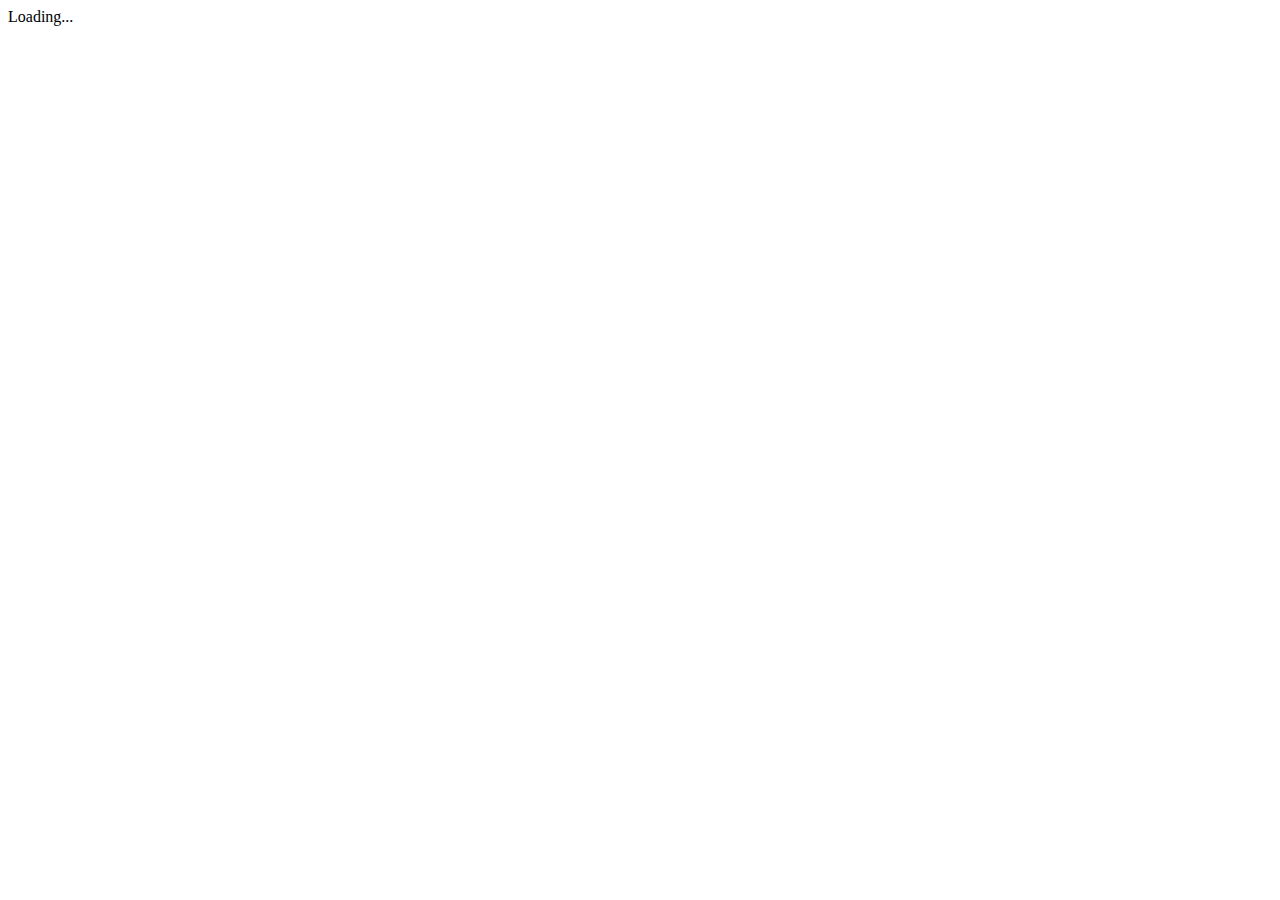
==== docs/index.html @ 664bd315 "Pagina lista en carpeta Docs" ====
<!doctype html>
<html>
<head>
  <meta charset="utf-8">
  <title>Portafolio</title>
  <base href="/">

  <meta name="viewport" content="width=device-width, initial-scale=1">
  <!-- <link rel="icon" type="image/x-icon" href="favicon.ico"> -->
  <link rel="icon" type="image/svg+xml" href="assets/img/urku-ico.svg">
  <link rel="stylesheet" href="assets/css/aurora-pack.min.css">
  <link rel="stylesheet" href="assets/css/aurora-theme-base.min.css">
  <link rel="stylesheet" href="assets/css/urku.css">
<link href="styles.b9f52d8b5e44c4c09bab.bundle.css" rel="stylesheet"/></head>
<body>
  <app-root>Loading...</app-root>
  <script src="assets/js/svg4everybody.min.js"></script>
  <script>svg4everybody();</script>
<script type="text/javascript" src="inline.d35bfb567e2b94864da1.bundle.js"></script><script type="text/javascript" src="polyfills.58a536a283138d607b7f.bundle.js"></script><script type="text/javascript" src="vendor.632aba24a2e353d6e148.bundle.js"></script><script type="text/javascript" src="main.40b433c5ce67b220b431.bundle.js"></script></body>
</html>
---- docs/assets/css/aurora-pack.min.css ----
.ae-container,.ae-container-fluid{margin-right:auto;margin-left:auto}hr,img{border:0}dfn,q,tfoot td{font-style:italic}pre,textarea{overflow:auto}td,textarea{vertical-align:top}.ae-container-fluid:after,.ae-container:after,.au-clearfix:after{clear:both}.au-xs-ta-left,caption,th{text-align:left}.ae-container-fluid:after,.ae-container-fluid:before,.ae-container:after,.ae-container:before{content:" ";display:table}html{box-sizing:border-box}*,:after,:before{box-sizing:inherit}.ae-container{padding-left:.25rem;padding-right:.25rem}@media (min-width:40em){.ae-container{max-width:40rem}}@media (min-width:52em){.ae-container{max-width:48.75rem}}@media (min-width:64em){.ae-container{max-width:62rem}}@media (min-width:75em){.ae-container{max-width:72.25rem}}@media (min-width:40em){.ae-container-fluid{max-width:88.88889em;width:95vw}.ae-container-fluid--inner{max-width:68.88889em;width:82vw}}.ae-container-fluid--full{max-width:100%;padding-left:0;padding-right:0;width:100%}@media (max-width:63.99em){.ae-container-fluid{padding-left:.25rem;padding-right:.25rem}}.ae-grid{display:-webkit-box;display:-webkit-flex;display:-ms-flexbox;display:flex;-webkit-flex-wrap:wrap;-ms-flex-wrap:wrap;flex-wrap:wrap;margin-left:-.25rem;margin-right:-.25rem}.ae-grid--alt{display:-webkit-box;display:-webkit-flex;display:-ms-flexbox;display:flex;-webkit-flex-wrap:wrap;-ms-flex-wrap:wrap;flex-wrap:wrap;margin-left:-.63832%;margin-right:-.63832%}@media (min-width:40em){.ae-grid--alt1{display:-webkit-box;display:-webkit-flex;display:-ms-flexbox;display:flex;-webkit-flex-wrap:wrap;-ms-flex-wrap:wrap;flex-wrap:wrap;margin-left:-7.65989%;margin-right:-7.65989%}.ae-grid--alt2,.ae-grid--alt3{display:-webkit-box;display:-webkit-flex;display:-ms-flexbox;-webkit-flex-wrap:wrap}.ae-grid--alt2{display:flex;-ms-flex-wrap:wrap;flex-wrap:wrap;margin-left:-3.82995%;margin-right:-3.82995%}.ae-grid--alt3{display:flex;-ms-flex-wrap:wrap;flex-wrap:wrap;margin-left:-2.5533%;margin-right:-2.5533%}.ae-grid--alt4,.ae-grid--alt5{display:-webkit-box;display:-webkit-flex;display:-ms-flexbox;-webkit-flex-wrap:wrap}.ae-grid--alt4{display:flex;-ms-flex-wrap:wrap;flex-wrap:wrap;margin-left:-1.91497%;margin-right:-1.91497%}.ae-grid--alt5{display:flex;-ms-flex-wrap:wrap;flex-wrap:wrap;margin-left:-1.53198%;margin-right:-1.53198%}.ae-grid--alt6,.ae-grid--alt7{display:-webkit-box;display:-webkit-flex;display:-ms-flexbox;-webkit-flex-wrap:wrap}.ae-grid--alt6{display:flex;-ms-flex-wrap:wrap;flex-wrap:wrap;margin-left:-1.27665%;margin-right:-1.27665%}.ae-grid--alt7{display:flex;-ms-flex-wrap:wrap;flex-wrap:wrap;margin-left:-1.09427%;margin-right:-1.09427%}.ae-grid--alt8,.ae-grid--alt9{display:-webkit-box;display:-webkit-flex;display:-ms-flexbox;-webkit-flex-wrap:wrap}.ae-grid--alt8{display:flex;-ms-flex-wrap:wrap;flex-wrap:wrap;margin-left:-.95749%;margin-right:-.95749%}.ae-grid--alt9{display:flex;-ms-flex-wrap:wrap;flex-wrap:wrap;margin-left:-.8511%;margin-right:-.8511%}.ae-grid--alt10{display:-webkit-box;display:-webkit-flex;display:-ms-flexbox;display:flex;-webkit-flex-wrap:wrap;-ms-flex-wrap:wrap;flex-wrap:wrap;margin-left:-.76599%;margin-right:-.76599%}}.ae-grid__item--alt{-webkit-box-flex:0;-webkit-flex:0 0 100%;-ms-flex:0 0 100%;flex:0 0 100%;min-height:1px;padding-left:.63832%;padding-right:.63832%;position:relative}@media (min-width:40em){.ae-grid__item--alt1{-webkit-box-flex:0;-webkit-flex:0 0 100%;-ms-flex:0 0 100%;flex:0 0 100%;min-height:1px;padding-left:7.65989%;padding-right:7.65989%;position:relative}.ae-grid__item--alt2{-webkit-box-flex:0;-webkit-flex:0 0 100%;-ms-flex:0 0 100%;flex:0 0 100%;min-height:1px;padding-left:3.82995%;padding-right:3.82995%;position:relative}.ae-grid__item--alt3{-webkit-box-flex:0;-webkit-flex:0 0 100%;-ms-flex:0 0 100%;flex:0 0 100%;min-height:1px;padding-left:2.5533%;padding-right:2.5533%;position:relative}.ae-grid__item--alt4,.ae-grid__item--alt5{-webkit-box-flex:0;min-height:1px;position:relative}.ae-grid__item--alt4{-webkit-flex:0 0 100%;-ms-flex:0 0 100%;flex:0 0 100%;padding-left:1.91497%;padding-right:1.91497%}.ae-grid__item--alt5{-webkit-flex:0 0 100%;-ms-flex:0 0 100%;flex:0 0 100%;padding-left:1.53198%;padding-right:1.53198%}.ae-grid__item--alt6{-webkit-box-flex:0;-webkit-flex:0 0 100%;-ms-flex:0 0 100%;flex:0 0 100%;min-height:1px;padding-left:1.27665%;padding-right:1.27665%;position:relative}.ae-grid__item--alt7{-webkit-box-flex:0;-webkit-flex:0 0 100%;-ms-flex:0 0 100%;flex:0 0 100%;min-height:1px;padding-left:1.09427%;padding-right:1.09427%;position:relative}.ae-grid__item--alt8,.ae-grid__item--alt9{-webkit-box-flex:0;min-height:1px;position:relative}.ae-grid__item--alt8{-webkit-flex:0 0 100%;-ms-flex:0 0 100%;flex:0 0 100%;padding-left:.95749%;padding-right:.95749%}.ae-grid__item--alt9{-webkit-flex:0 0 100%;-ms-flex:0 0 100%;flex:0 0 100%;padding-left:.8511%;padding-right:.8511%}.ae-grid__item--alt10{-webkit-box-flex:0;-webkit-flex:0 0 100%;-ms-flex:0 0 100%;flex:0 0 100%;min-height:1px;padding-left:.76599%;padding-right:.76599%;position:relative}}.ae-grid__item{-webkit-box-flex:0;-webkit-flex:0 0 100%;-ms-flex:0 0 100%;flex:0 0 100%;min-height:1px;padding-left:.25rem;padding-right:.25rem;position:relative;max-width:100%}.ae-grid--collapse>.ae-grid__item,.ae-grid--deepcollapse .ae-grid__item,.ae-grid__item--collapse{padding-left:0;padding-right:0}.item-xs--auto{-webkit-box-flex:1;-webkit-flex:1;-ms-flex:1;flex:1}.item-xs-1{-webkit-box-flex:0;-webkit-flex:0 0 8.33333%;-ms-flex:0 0 8.33333%;flex:0 0 8.33333%;max-width:8.33333%}.item-xs-2{-webkit-box-flex:0;-webkit-flex:0 0 16.66667%;-ms-flex:0 0 16.66667%;flex:0 0 16.66667%;max-width:16.66667%}.item-xs-3{-webkit-box-flex:0;-webkit-flex:0 0 25%;-ms-flex:0 0 25%;flex:0 0 25%;max-width:25%}.item-xs-4{-webkit-box-flex:0;-webkit-flex:0 0 33.33333%;-ms-flex:0 0 33.33333%;flex:0 0 33.33333%;max-width:33.33333%}.item-xs-5{-webkit-box-flex:0;-webkit-flex:0 0 41.66667%;-ms-flex:0 0 41.66667%;flex:0 0 41.66667%;max-width:41.66667%}.item-xs-6{-webkit-box-flex:0;-webkit-flex:0 0 50%;-ms-flex:0 0 50%;flex:0 0 50%;max-width:50%}.item-xs-7{-webkit-box-flex:0;-webkit-flex:0 0 58.33333%;-ms-flex:0 0 58.33333%;flex:0 0 58.33333%;max-width:58.33333%}.item-xs-8{-webkit-box-flex:0;-webkit-flex:0 0 66.66667%;-ms-flex:0 0 66.66667%;flex:0 0 66.66667%;max-width:66.66667%}.item-xs-9{-webkit-box-flex:0;-webkit-flex:0 0 75%;-ms-flex:0 0 75%;flex:0 0 75%;max-width:75%}.item-xs-10{-webkit-box-flex:0;-webkit-flex:0 0 83.33333%;-ms-flex:0 0 83.33333%;flex:0 0 83.33333%;max-width:83.33333%}.item-xs-11{-webkit-box-flex:0;-webkit-flex:0 0 91.66667%;-ms-flex:0 0 91.66667%;flex:0 0 91.66667%;max-width:91.66667%}.item-xs-12{-webkit-box-flex:0;-webkit-flex:0 0 100%;-ms-flex:0 0 100%;flex:0 0 100%;max-width:100%}.item-xs--pull-0{left:auto;right:auto}.item-xs--pull-1{left:auto;right:8.33333%}.item-xs--pull-2{left:auto;right:16.66667%}.item-xs--pull-3{left:auto;right:25%}.item-xs--pull-4{left:auto;right:33.33333%}.item-xs--pull-5{left:auto;right:41.66667%}.item-xs--pull-6{left:auto;right:50%}.item-xs--pull-7{left:auto;right:58.33333%}.item-xs--pull-8{left:auto;right:66.66667%}.item-xs--pull-9{left:auto;right:75%}.item-xs--pull-10{left:auto;right:83.33333%}.item-xs--pull-11{left:auto;right:91.66667%}.item-xs--pull-12{left:auto;right:100%}.item-xs--push-0{left:auto;right:auto}.item-xs--push-1{left:8.33333%;right:auto}.item-xs--push-2{left:16.66667%;right:auto}.item-xs--push-3{left:25%;right:auto}.item-xs--push-4{left:33.33333%;right:auto}.item-xs--push-5{left:41.66667%;right:auto}.item-xs--push-6{left:50%;right:auto}.item-xs--push-7{left:58.33333%;right:auto}.item-xs--push-8{left:66.66667%;right:auto}.item-xs--push-9{left:75%;right:auto}.item-xs--push-10{left:83.33333%;right:auto}.item-xs--push-11{left:91.66667%;right:auto}.item-xs--push-12{left:100%;right:auto}.item-xs--offset-0{margin-left:0}.item-xs--offset-1{margin-left:8.33333%}.item-xs--offset-2{margin-left:16.66667%}.item-xs--offset-3{margin-left:25%}.item-xs--offset-4{margin-left:33.33333%}.item-xs--offset-5{margin-left:41.66667%}.item-xs--offset-6{margin-left:50%}.item-xs--offset-7{margin-left:58.33333%}.item-xs--offset-8{margin-left:66.66667%}.item-xs--offset-9{margin-left:75%}.item-xs--offset-10{margin-left:83.33333%}.item-xs--offset-11{margin-left:91.66667%}.item-xs--offset-12{margin-left:100%}.item-xs--top{-webkit-align-self:flex-start;-ms-flex-item-align:start;align-self:flex-start}.item-xs--center{-webkit-align-self:center;-ms-flex-item-align:center;align-self:center}.item-xs--bottom{-webkit-align-self:flex-end;-ms-flex-item-align:end;align-self:flex-end}.items-xs--top{-webkit-box-align:start;-webkit-align-items:flex-start;-ms-flex-align:start;align-items:flex-start}.items-xs--center{-webkit-box-align:center;-webkit-align-items:center;-ms-flex-align:center;align-items:center}.items-xs--bottom{-webkit-box-align:end;-webkit-align-items:flex-end;-ms-flex-align:end;align-items:flex-end}.item-xs--start{-webkit-box-ordinal-group:0;-webkit-order:-1;-ms-flex-order:-1;order:-1}.item-xs--end{-webkit-box-ordinal-group:14;-webkit-order:13;-ms-flex-order:13;order:13}.item-xs--order-1{-webkit-box-ordinal-group:2;-webkit-order:1;-ms-flex-order:1;order:1}.item-xs--order-2{-webkit-box-ordinal-group:3;-webkit-order:2;-ms-flex-order:2;order:2}.item-xs--order-3{-webkit-box-ordinal-group:4;-webkit-order:3;-ms-flex-order:3;order:3}.item-xs--order-4{-webkit-box-ordinal-group:5;-webkit-order:4;-ms-flex-order:4;order:4}.item-xs--order-5{-webkit-box-ordinal-group:6;-webkit-order:5;-ms-flex-order:5;order:5}.item-xs--order-6{-webkit-box-ordinal-group:7;-webkit-order:6;-ms-flex-order:6;order:6}.item-xs--order-7{-webkit-box-ordinal-group:8;-webkit-order:7;-ms-flex-order:7;order:7}.item-xs--order-8{-webkit-box-ordinal-group:9;-webkit-order:8;-ms-flex-order:8;order:8}.item-xs--order-9{-webkit-box-ordinal-group:10;-webkit-order:9;-ms-flex-order:9;order:9}.item-xs--order-10{-webkit-box-ordinal-group:11;-webkit-order:10;-ms-flex-order:10;order:10}.item-xs--order-11{-webkit-box-ordinal-group:12;-webkit-order:11;-ms-flex-order:11;order:11}.item-xs--order-12{-webkit-box-ordinal-group:13;-webkit-order:12;-ms-flex-order:12;order:12}@media (min-width:40em){.item-sm--auto{-webkit-box-flex:1;-webkit-flex:1;-ms-flex:1;flex:1}.item-sm-1{-webkit-box-flex:0;-webkit-flex:0 0 8.33333%;-ms-flex:0 0 8.33333%;flex:0 0 8.33333%;max-width:8.33333%}.item-sm-2{-webkit-box-flex:0;-webkit-flex:0 0 16.66667%;-ms-flex:0 0 16.66667%;flex:0 0 16.66667%;max-width:16.66667%}.item-sm-3{-webkit-box-flex:0;-webkit-flex:0 0 25%;-ms-flex:0 0 25%;flex:0 0 25%;max-width:25%}.item-sm-4{-webkit-box-flex:0;-webkit-flex:0 0 33.33333%;-ms-flex:0 0 33.33333%;flex:0 0 33.33333%;max-width:33.33333%}.item-sm-5{-webkit-box-flex:0;-webkit-flex:0 0 41.66667%;-ms-flex:0 0 41.66667%;flex:0 0 41.66667%;max-width:41.66667%}.item-sm-6{-webkit-box-flex:0;-webkit-flex:0 0 50%;-ms-flex:0 0 50%;flex:0 0 50%;max-width:50%}.item-sm-7{-webkit-box-flex:0;-webkit-flex:0 0 58.33333%;-ms-flex:0 0 58.33333%;flex:0 0 58.33333%;max-width:58.33333%}.item-sm-8{-webkit-box-flex:0;-webkit-flex:0 0 66.66667%;-ms-flex:0 0 66.66667%;flex:0 0 66.66667%;max-width:66.66667%}.item-sm-9{-webkit-box-flex:0;-webkit-flex:0 0 75%;-ms-flex:0 0 75%;flex:0 0 75%;max-width:75%}.item-sm-10{-webkit-box-flex:0;-webkit-flex:0 0 83.33333%;-ms-flex:0 0 83.33333%;flex:0 0 83.33333%;max-width:83.33333%}.item-sm-11{-webkit-box-flex:0;-webkit-flex:0 0 91.66667%;-ms-flex:0 0 91.66667%;flex:0 0 91.66667%;max-width:91.66667%}.item-sm-12{-webkit-box-flex:0;-webkit-flex:0 0 100%;-ms-flex:0 0 100%;flex:0 0 100%;max-width:100%}.item-sm--pull-0{left:auto;right:auto}.item-sm--pull-1{left:auto;right:8.33333%}.item-sm--pull-2{left:auto;right:16.66667%}.item-sm--pull-3{left:auto;right:25%}.item-sm--pull-4{left:auto;right:33.33333%}.item-sm--pull-5{left:auto;right:41.66667%}.item-sm--pull-6{left:auto;right:50%}.item-sm--pull-7{left:auto;right:58.33333%}.item-sm--pull-8{left:auto;right:66.66667%}.item-sm--pull-9{left:auto;right:75%}.item-sm--pull-10{left:auto;right:83.33333%}.item-sm--pull-11{left:auto;right:91.66667%}.item-sm--pull-12{left:auto;right:100%}.item-sm--push-0{left:auto;right:auto}.item-sm--push-1{left:8.33333%;right:auto}.item-sm--push-2{left:16.66667%;right:auto}.item-sm--push-3{left:25%;right:auto}.item-sm--push-4{left:33.33333%;right:auto}.item-sm--push-5{left:41.66667%;right:auto}.item-sm--push-6{left:50%;right:auto}.item-sm--push-7{left:58.33333%;right:auto}.item-sm--push-8{left:66.66667%;right:auto}.item-sm--push-9{left:75%;right:auto}.item-sm--push-10{left:83.33333%;right:auto}.item-sm--push-11{left:91.66667%;right:auto}.item-sm--push-12{left:100%;right:auto}.item-sm--offset-0{margin-left:0}.item-sm--offset-1{margin-left:8.33333%}.item-sm--offset-2{margin-left:16.66667%}.item-sm--offset-3{margin-left:25%}.item-sm--offset-4{margin-left:33.33333%}.item-sm--offset-5{margin-left:41.66667%}.item-sm--offset-6{margin-left:50%}.item-sm--offset-7{margin-left:58.33333%}.item-sm--offset-8{margin-left:66.66667%}.item-sm--offset-9{margin-left:75%}.item-sm--offset-10{margin-left:83.33333%}.item-sm--offset-11{margin-left:91.66667%}.item-sm--offset-12{margin-left:100%}.item-sm--top{-webkit-align-self:flex-start;-ms-flex-item-align:start;align-self:flex-start}.item-sm--center{-webkit-align-self:center;-ms-flex-item-align:center;align-self:center}.item-sm--bottom{-webkit-align-self:flex-end;-ms-flex-item-align:end;align-self:flex-end}.items-sm--top{-webkit-box-align:start;-webkit-align-items:flex-start;-ms-flex-align:start;align-items:flex-start}.items-sm--center{-webkit-box-align:center;-webkit-align-items:center;-ms-flex-align:center;align-items:center}.items-sm--bottom{-webkit-box-align:end;-webkit-align-items:flex-end;-ms-flex-align:end;align-items:flex-end}.item-sm--start{-webkit-box-ordinal-group:0;-webkit-order:-1;-ms-flex-order:-1;order:-1}.item-sm--end{-webkit-box-ordinal-group:14;-webkit-order:13;-ms-flex-order:13;order:13}.item-sm--order-1{-webkit-box-ordinal-group:2;-webkit-order:1;-ms-flex-order:1;order:1}.item-sm--order-2{-webkit-box-ordinal-group:3;-webkit-order:2;-ms-flex-order:2;order:2}.item-sm--order-3{-webkit-box-ordinal-group:4;-webkit-order:3;-ms-flex-order:3;order:3}.item-sm--order-4{-webkit-box-ordinal-group:5;-webkit-order:4;-ms-flex-order:4;order:4}.item-sm--order-5{-webkit-box-ordinal-group:6;-webkit-order:5;-ms-flex-order:5;order:5}.item-sm--order-6{-webkit-box-ordinal-group:7;-webkit-order:6;-ms-flex-order:6;order:6}.item-sm--order-7{-webkit-box-ordinal-group:8;-webkit-order:7;-ms-flex-order:7;order:7}.item-sm--order-8{-webkit-box-ordinal-group:9;-webkit-order:8;-ms-flex-order:8;order:8}.item-sm--order-9{-webkit-box-ordinal-group:10;-webkit-order:9;-ms-flex-order:9;order:9}.item-sm--order-10{-webkit-box-ordinal-group:11;-webkit-order:10;-ms-flex-order:10;order:10}.item-sm--order-11{-webkit-box-ordinal-group:12;-webkit-order:11;-ms-flex-order:11;order:11}.item-sm--order-12{-webkit-box-ordinal-group:13;-webkit-order:12;-ms-flex-order:12;order:12}}@media (min-width:52em){.item-md--auto{-webkit-box-flex:1;-webkit-flex:1;-ms-flex:1;flex:1}.item-md-1{-webkit-box-flex:0;-webkit-flex:0 0 8.33333%;-ms-flex:0 0 8.33333%;flex:0 0 8.33333%;max-width:8.33333%}.item-md-2{-webkit-box-flex:0;-webkit-flex:0 0 16.66667%;-ms-flex:0 0 16.66667%;flex:0 0 16.66667%;max-width:16.66667%}.item-md-3{-webkit-box-flex:0;-webkit-flex:0 0 25%;-ms-flex:0 0 25%;flex:0 0 25%;max-width:25%}.item-md-4{-webkit-box-flex:0;-webkit-flex:0 0 33.33333%;-ms-flex:0 0 33.33333%;flex:0 0 33.33333%;max-width:33.33333%}.item-md-5{-webkit-box-flex:0;-webkit-flex:0 0 41.66667%;-ms-flex:0 0 41.66667%;flex:0 0 41.66667%;max-width:41.66667%}.item-md-6{-webkit-box-flex:0;-webkit-flex:0 0 50%;-ms-flex:0 0 50%;flex:0 0 50%;max-width:50%}.item-md-7{-webkit-box-flex:0;-webkit-flex:0 0 58.33333%;-ms-flex:0 0 58.33333%;flex:0 0 58.33333%;max-width:58.33333%}.item-md-8{-webkit-box-flex:0;-webkit-flex:0 0 66.66667%;-ms-flex:0 0 66.66667%;flex:0 0 66.66667%;max-width:66.66667%}.item-md-9{-webkit-box-flex:0;-webkit-flex:0 0 75%;-ms-flex:0 0 75%;flex:0 0 75%;max-width:75%}.item-md-10{-webkit-box-flex:0;-webkit-flex:0 0 83.33333%;-ms-flex:0 0 83.33333%;flex:0 0 83.33333%;max-width:83.33333%}.item-md-11{-webkit-box-flex:0;-webkit-flex:0 0 91.66667%;-ms-flex:0 0 91.66667%;flex:0 0 91.66667%;max-width:91.66667%}.item-md-12{-webkit-box-flex:0;-webkit-flex:0 0 100%;-ms-flex:0 0 100%;flex:0 0 100%;max-width:100%}.item-md--pull-0{left:auto;right:auto}.item-md--pull-1{left:auto;right:8.33333%}.item-md--pull-2{left:auto;right:16.66667%}.item-md--pull-3{left:auto;right:25%}.item-md--pull-4{left:auto;right:33.33333%}.item-md--pull-5{left:auto;right:41.66667%}.item-md--pull-6{left:auto;right:50%}.item-md--pull-7{left:auto;right:58.33333%}.item-md--pull-8{left:auto;right:66.66667%}.item-md--pull-9{left:auto;right:75%}.item-md--pull-10{left:auto;right:83.33333%}.item-md--pull-11{left:auto;right:91.66667%}.item-md--pull-12{left:auto;right:100%}.item-md--push-0{left:auto;right:auto}.item-md--push-1{left:8.33333%;right:auto}.item-md--push-2{left:16.66667%;right:auto}.item-md--push-3{left:25%;right:auto}.item-md--push-4{left:33.33333%;right:auto}.item-md--push-5{left:41.66667%;right:auto}.item-md--push-6{left:50%;right:auto}.item-md--push-7{left:58.33333%;right:auto}.item-md--push-8{left:66.66667%;right:auto}.item-md--push-9{left:75%;right:auto}.item-md--push-10{left:83.33333%;right:auto}.item-md--push-11{left:91.66667%;right:auto}.item-md--push-12{left:100%;right:auto}.item-md--offset-0{margin-left:0}.item-md--offset-1{margin-left:8.33333%}.item-md--offset-2{margin-left:16.66667%}.item-md--offset-3{margin-left:25%}.item-md--offset-4{margin-left:33.33333%}.item-md--offset-5{margin-left:41.66667%}.item-md--offset-6{margin-left:50%}.item-md--offset-7{margin-left:58.33333%}.item-md--offset-8{margin-left:66.66667%}.item-md--offset-9{margin-left:75%}.item-md--offset-10{margin-left:83.33333%}.item-md--offset-11{margin-left:91.66667%}.item-md--offset-12{margin-left:100%}.item-md--top{-webkit-align-self:flex-start;-ms-flex-item-align:start;align-self:flex-start}.item-md--center{-webkit-align-self:center;-ms-flex-item-align:center;align-self:center}.item-md--bottom{-webkit-align-self:flex-end;-ms-flex-item-align:end;align-self:flex-end}.items-md--top{-webkit-box-align:start;-webkit-align-items:flex-start;-ms-flex-align:start;align-items:flex-start}.items-md--center{-webkit-box-align:center;-webkit-align-items:center;-ms-flex-align:center;align-items:center}.items-md--bottom{-webkit-box-align:end;-webkit-align-items:flex-end;-ms-flex-align:end;align-items:flex-end}.item-md--start{-webkit-box-ordinal-group:0;-webkit-order:-1;-ms-flex-order:-1;order:-1}.item-md--end{-webkit-box-ordinal-group:14;-webkit-order:13;-ms-flex-order:13;order:13}.item-md--order-1{-webkit-box-ordinal-group:2;-webkit-order:1;-ms-flex-order:1;order:1}.item-md--order-2{-webkit-box-ordinal-group:3;-webkit-order:2;-ms-flex-order:2;order:2}.item-md--order-3{-webkit-box-ordinal-group:4;-webkit-order:3;-ms-flex-order:3;order:3}.item-md--order-4{-webkit-box-ordinal-group:5;-webkit-order:4;-ms-flex-order:4;order:4}.item-md--order-5{-webkit-box-ordinal-group:6;-webkit-order:5;-ms-flex-order:5;order:5}.item-md--order-6{-webkit-box-ordinal-group:7;-webkit-order:6;-ms-flex-order:6;order:6}.item-md--order-7{-webkit-box-ordinal-group:8;-webkit-order:7;-ms-flex-order:7;order:7}.item-md--order-8{-webkit-box-ordinal-group:9;-webkit-order:8;-ms-flex-order:8;order:8}.item-md--order-9{-webkit-box-ordinal-group:10;-webkit-order:9;-ms-flex-order:9;order:9}.item-md--order-10{-webkit-box-ordinal-group:11;-webkit-order:10;-ms-flex-order:10;order:10}.item-md--order-11{-webkit-box-ordinal-group:12;-webkit-order:11;-ms-flex-order:11;order:11}.item-md--order-12{-webkit-box-ordinal-group:13;-webkit-order:12;-ms-flex-order:12;order:12}}@media (min-width:64em){.item-lg--auto{-webkit-box-flex:1;-webkit-flex:1;-ms-flex:1;flex:1}.item-lg-1{-webkit-box-flex:0;-webkit-flex:0 0 8.33333%;-ms-flex:0 0 8.33333%;flex:0 0 8.33333%;max-width:8.33333%}.item-lg-2{-webkit-box-flex:0;-webkit-flex:0 0 16.66667%;-ms-flex:0 0 16.66667%;flex:0 0 16.66667%;max-width:16.66667%}.item-lg-3{-webkit-box-flex:0;-webkit-flex:0 0 25%;-ms-flex:0 0 25%;flex:0 0 25%;max-width:25%}.item-lg-4{-webkit-box-flex:0;-webkit-flex:0 0 33.33333%;-ms-flex:0 0 33.33333%;flex:0 0 33.33333%;max-width:33.33333%}.item-lg-5{-webkit-box-flex:0;-webkit-flex:0 0 41.66667%;-ms-flex:0 0 41.66667%;flex:0 0 41.66667%;max-width:41.66667%}.item-lg-6{-webkit-box-flex:0;-webkit-flex:0 0 50%;-ms-flex:0 0 50%;flex:0 0 50%;max-width:50%}.item-lg-7{-webkit-box-flex:0;-webkit-flex:0 0 58.33333%;-ms-flex:0 0 58.33333%;flex:0 0 58.33333%;max-width:58.33333%}.item-lg-8{-webkit-box-flex:0;-webkit-flex:0 0 66.66667%;-ms-flex:0 0 66.66667%;flex:0 0 66.66667%;max-width:66.66667%}.item-lg-9{-webkit-box-flex:0;-webkit-flex:0 0 75%;-ms-flex:0 0 75%;flex:0 0 75%;max-width:75%}.item-lg-10{-webkit-box-flex:0;-webkit-flex:0 0 83.33333%;-ms-flex:0 0 83.33333%;flex:0 0 83.33333%;max-width:83.33333%}.item-lg-11{-webkit-box-flex:0;-webkit-flex:0 0 91.66667%;-ms-flex:0 0 91.66667%;flex:0 0 91.66667%;max-width:91.66667%}.item-lg-12{-webkit-box-flex:0;-webkit-flex:0 0 100%;-ms-flex:0 0 100%;flex:0 0 100%;max-width:100%}.item-lg--pull-0{left:auto;right:auto}.item-lg--pull-1{left:auto;right:8.33333%}.item-lg--pull-2{left:auto;right:16.66667%}.item-lg--pull-3{left:auto;right:25%}.item-lg--pull-4{left:auto;right:33.33333%}.item-lg--pull-5{left:auto;right:41.66667%}.item-lg--pull-6{left:auto;right:50%}.item-lg--pull-7{left:auto;right:58.33333%}.item-lg--pull-8{left:auto;right:66.66667%}.item-lg--pull-9{left:auto;right:75%}.item-lg--pull-10{left:auto;right:83.33333%}.item-lg--pull-11{left:auto;right:91.66667%}.item-lg--pull-12{left:auto;right:100%}.item-lg--push-0{left:auto;right:auto}.item-lg--push-1{left:8.33333%;right:auto}.item-lg--push-2{left:16.66667%;right:auto}.item-lg--push-3{left:25%;right:auto}.item-lg--push-4{left:33.33333%;right:auto}.item-lg--push-5{left:41.66667%;right:auto}.item-lg--push-6{left:50%;right:auto}.item-lg--push-7{left:58.33333%;right:auto}.item-lg--push-8{left:66.66667%;right:auto}.item-lg--push-9{left:75%;right:auto}.item-lg--push-10{left:83.33333%;right:auto}.item-lg--push-11{left:91.66667%;right:auto}.item-lg--push-12{left:100%;right:auto}.item-lg--offset-0{margin-left:0}.item-lg--offset-1{margin-left:8.33333%}.item-lg--offset-2{margin-left:16.66667%}.item-lg--offset-3{margin-left:25%}.item-lg--offset-4{margin-left:33.33333%}.item-lg--offset-5{margin-left:41.66667%}.item-lg--offset-6{margin-left:50%}.item-lg--offset-7{margin-left:58.33333%}.item-lg--offset-8{margin-left:66.66667%}.item-lg--offset-9{margin-left:75%}.item-lg--offset-10{margin-left:83.33333%}.item-lg--offset-11{margin-left:91.66667%}.item-lg--offset-12{margin-left:100%}.item-lg--top{-webkit-align-self:flex-start;-ms-flex-item-align:start;align-self:flex-start}.item-lg--center{-webkit-align-self:center;-ms-flex-item-align:center;align-self:center}.item-lg--bottom{-webkit-align-self:flex-end;-ms-flex-item-align:end;align-self:flex-end}.items-lg--top{-webkit-box-align:start;-webkit-align-items:flex-start;-ms-flex-align:start;align-items:flex-start}.items-lg--center{-webkit-box-align:center;-webkit-align-items:center;-ms-flex-align:center;align-items:center}.items-lg--bottom{-webkit-box-align:end;-webkit-align-items:flex-end;-ms-flex-align:end;align-items:flex-end}.item-lg--start{-webkit-box-ordinal-group:0;-webkit-order:-1;-ms-flex-order:-1;order:-1}.item-lg--end{-webkit-box-ordinal-group:14;-webkit-order:13;-ms-flex-order:13;order:13}.item-lg--order-1{-webkit-box-ordinal-group:2;-webkit-order:1;-ms-flex-order:1;order:1}.item-lg--order-2{-webkit-box-ordinal-group:3;-webkit-order:2;-ms-flex-order:2;order:2}.item-lg--order-3{-webkit-box-ordinal-group:4;-webkit-order:3;-ms-flex-order:3;order:3}.item-lg--order-4{-webkit-box-ordinal-group:5;-webkit-order:4;-ms-flex-order:4;order:4}.item-lg--order-5{-webkit-box-ordinal-group:6;-webkit-order:5;-ms-flex-order:5;order:5}.item-lg--order-6{-webkit-box-ordinal-group:7;-webkit-order:6;-ms-flex-order:6;order:6}.item-lg--order-7{-webkit-box-ordinal-group:8;-webkit-order:7;-ms-flex-order:7;order:7}.item-lg--order-8{-webkit-box-ordinal-group:9;-webkit-order:8;-ms-flex-order:8;order:8}.item-lg--order-9{-webkit-box-ordinal-group:10;-webkit-order:9;-ms-flex-order:9;order:9}.item-lg--order-10{-webkit-box-ordinal-group:11;-webkit-order:10;-ms-flex-order:10;order:10}.item-lg--order-11{-webkit-box-ordinal-group:12;-webkit-order:11;-ms-flex-order:11;order:11}.item-lg--order-12{-webkit-box-ordinal-group:13;-webkit-order:12;-ms-flex-order:12;order:12}}@media (min-width:75em){.item-xl--auto{-webkit-box-flex:1;-webkit-flex:1;-ms-flex:1;flex:1}.item-xl-1{-webkit-box-flex:0;-webkit-flex:0 0 8.33333%;-ms-flex:0 0 8.33333%;flex:0 0 8.33333%;max-width:8.33333%}.item-xl-2{-webkit-box-flex:0;-webkit-flex:0 0 16.66667%;-ms-flex:0 0 16.66667%;flex:0 0 16.66667%;max-width:16.66667%}.item-xl-3{-webkit-box-flex:0;-webkit-flex:0 0 25%;-ms-flex:0 0 25%;flex:0 0 25%;max-width:25%}.item-xl-4{-webkit-box-flex:0;-webkit-flex:0 0 33.33333%;-ms-flex:0 0 33.33333%;flex:0 0 33.33333%;max-width:33.33333%}.item-xl-5{-webkit-box-flex:0;-webkit-flex:0 0 41.66667%;-ms-flex:0 0 41.66667%;flex:0 0 41.66667%;max-width:41.66667%}.item-xl-6{-webkit-box-flex:0;-webkit-flex:0 0 50%;-ms-flex:0 0 50%;flex:0 0 50%;max-width:50%}.item-xl-7{-webkit-box-flex:0;-webkit-flex:0 0 58.33333%;-ms-flex:0 0 58.33333%;flex:0 0 58.33333%;max-width:58.33333%}.item-xl-8{-webkit-box-flex:0;-webkit-flex:0 0 66.66667%;-ms-flex:0 0 66.66667%;flex:0 0 66.66667%;max-width:66.66667%}.item-xl-9{-webkit-box-flex:0;-webkit-flex:0 0 75%;-ms-flex:0 0 75%;flex:0 0 75%;max-width:75%}.item-xl-10{-webkit-box-flex:0;-webkit-flex:0 0 83.33333%;-ms-flex:0 0 83.33333%;flex:0 0 83.33333%;max-width:83.33333%}.item-xl-11{-webkit-box-flex:0;-webkit-flex:0 0 91.66667%;-ms-flex:0 0 91.66667%;flex:0 0 91.66667%;max-width:91.66667%}.item-xl-12{-webkit-box-flex:0;-webkit-flex:0 0 100%;-ms-flex:0 0 100%;flex:0 0 100%;max-width:100%}.item-xl--pull-0{left:auto;right:auto}.item-xl--pull-1{left:auto;right:8.33333%}.item-xl--pull-2{left:auto;right:16.66667%}.item-xl--pull-3{left:auto;right:25%}.item-xl--pull-4{left:auto;right:33.33333%}.item-xl--pull-5{left:auto;right:41.66667%}.item-xl--pull-6{left:auto;right:50%}.item-xl--pull-7{left:auto;right:58.33333%}.item-xl--pull-8{left:auto;right:66.66667%}.item-xl--pull-9{left:auto;right:75%}.item-xl--pull-10{left:auto;right:83.33333%}.item-xl--pull-11{left:auto;right:91.66667%}.item-xl--pull-12{left:auto;right:100%}.item-xl--push-0{left:auto;right:auto}.item-xl--push-1{left:8.33333%;right:auto}.item-xl--push-2{left:16.66667%;right:auto}.item-xl--push-3{left:25%;right:auto}.item-xl--push-4{left:33.33333%;right:auto}.item-xl--push-5{left:41.66667%;right:auto}.item-xl--push-6{left:50%;right:auto}.item-xl--push-7{left:58.33333%;right:auto}.item-xl--push-8{left:66.66667%;right:auto}.item-xl--push-9{left:75%;right:auto}.item-xl--push-10{left:83.33333%;right:auto}.item-xl--push-11{left:91.66667%;right:auto}.item-xl--push-12{left:100%;right:auto}.item-xl--offset-0{margin-left:0}.item-xl--offset-1{margin-left:8.33333%}.item-xl--offset-2{margin-left:16.66667%}.item-xl--offset-3{margin-left:25%}.item-xl--offset-4{margin-left:33.33333%}.item-xl--offset-5{margin-left:41.66667%}.item-xl--offset-6{margin-left:50%}.item-xl--offset-7{margin-left:58.33333%}.item-xl--offset-8{margin-left:66.66667%}.item-xl--offset-9{margin-left:75%}.item-xl--offset-10{margin-left:83.33333%}.item-xl--offset-11{margin-left:91.66667%}.item-xl--offset-12{margin-left:100%}.item-xl--top{-webkit-align-self:flex-start;-ms-flex-item-align:start;align-self:flex-start}.item-xl--center{-webkit-align-self:center;-ms-flex-item-align:center;align-self:center}.item-xl--bottom{-webkit-align-self:flex-end;-ms-flex-item-align:end;align-self:flex-end}.items-xl--top{-webkit-box-align:start;-webkit-align-items:flex-start;-ms-flex-align:start;align-items:flex-start}.items-xl--center{-webkit-box-align:center;-webkit-align-items:center;-ms-flex-align:center;align-items:center}.items-xl--bottom{-webkit-box-align:end;-webkit-align-items:flex-end;-ms-flex-align:end;align-items:flex-end}.item-xl--start{-webkit-box-ordinal-group:0;-webkit-order:-1;-ms-flex-order:-1;order:-1}.item-xl--end{-webkit-box-ordinal-group:14;-webkit-order:13;-ms-flex-order:13;order:13}.item-xl--order-1{-webkit-box-ordinal-group:2;-webkit-order:1;-ms-flex-order:1;order:1}.item-xl--order-2{-webkit-box-ordinal-group:3;-webkit-order:2;-ms-flex-order:2;order:2}.item-xl--order-3{-webkit-box-ordinal-group:4;-webkit-order:3;-ms-flex-order:3;order:3}.item-xl--order-4{-webkit-box-ordinal-group:5;-webkit-order:4;-ms-flex-order:4;order:4}.item-xl--order-5{-webkit-box-ordinal-group:6;-webkit-order:5;-ms-flex-order:5;order:5}.item-xl--order-6{-webkit-box-ordinal-group:7;-webkit-order:6;-ms-flex-order:6;order:6}.item-xl--order-7{-webkit-box-ordinal-group:8;-webkit-order:7;-ms-flex-order:7;order:7}.item-xl--order-8{-webkit-box-ordinal-group:9;-webkit-order:8;-ms-flex-order:8;order:8}.item-xl--order-9{-webkit-box-ordinal-group:10;-webkit-order:9;-ms-flex-order:9;order:9}.item-xl--order-10{-webkit-box-ordinal-group:11;-webkit-order:10;-ms-flex-order:10;order:10}.item-xl--order-11{-webkit-box-ordinal-group:12;-webkit-order:11;-ms-flex-order:11;order:11}.item-xl--order-12{-webkit-box-ordinal-group:13;-webkit-order:12;-ms-flex-order:12;order:12}}.au-mw-full,img,table{max-width:100%}.ae-masonry{-webkit-column-gap:.5rem;-moz-column-gap:.5rem;column-gap:.5rem}.ae-masonry__item{display:inline-block;margin:0 0 .125rem;width:100%}.ae-grid--collapse,.ae-grid--deepcollapse,.ae-grid--deepcollapse .ae-grid{margin-left:0;margin-right:0}.ae-masonry-xs-1{-webkit-column-count:1;-moz-column-count:1;column-count:1}.ae-masonry-xs-2{-webkit-column-count:2;-moz-column-count:2;column-count:2}.ae-masonry-xs-3{-webkit-column-count:3;-moz-column-count:3;column-count:3}.ae-masonry-xs-4{-webkit-column-count:4;-moz-column-count:4;column-count:4}.ae-masonry-xs-5{-webkit-column-count:5;-moz-column-count:5;column-count:5}.ae-masonry-xs-6{-webkit-column-count:6;-moz-column-count:6;column-count:6}.ae-masonry-xs-7{-webkit-column-count:7;-moz-column-count:7;column-count:7}.ae-masonry-xs-8{-webkit-column-count:8;-moz-column-count:8;column-count:8}.ae-masonry-xs-9{-webkit-column-count:9;-moz-column-count:9;column-count:9}.ae-masonry-xs-10{-webkit-column-count:10;-moz-column-count:10;column-count:10}.ae-masonry-xs-11{-webkit-column-count:11;-moz-column-count:11;column-count:11}.ae-masonry-xs-12{-webkit-column-count:12;-moz-column-count:12;column-count:12}.ae-grid--reverse{-webkit-box-orient:horizontal;-webkit-box-direction:reverse;-webkit-flex-direction:row-reverse;-ms-flex-direction:row-reverse;flex-direction:row-reverse}.ae-grid--column{-webkit-box-orient:vertical;-webkit-box-direction:normal;-webkit-flex-direction:column;-ms-flex-direction:column;flex-direction:column}.ae-grid--column-reverse{-webkit-box-orient:vertical;-webkit-box-direction:reverse;-webkit-flex-direction:column-reverse;-ms-flex-direction:column-reverse;flex-direction:column-reverse}.ae-grid--column,.ae-grid--column-reverse{margin-bottom:-.25rem;margin-top:-.25rem}p,pre{margin-top:0}.ae-grid--column-reverse>.ae-grid__item,.ae-grid--column>.ae-grid__item{-webkit-box-flex:0;-webkit-flex:none;-ms-flex:none;flex:none;padding-bottom:.25rem;padding-top:.25rem}.ae-grid--deep-equal-height .ae-grid__item,.ae-grid--equal-height .ae-grid__item{display:-webkit-box;display:-webkit-flex;display:-ms-flexbox;display:flex}.ae-grid--deep-equal-height .ae-grid,.ae-grid--deep-equal-height .ae-grid__item,.ae-grid--equal-height .ae-grid{-webkit-box-flex:1;-webkit-flex:1;-ms-flex:1;flex:1}body{background-color:#fff;color:#202020;font-family:"Helvetica Neue",Helvetica,Arial,sans-serif;font-size:1.125rem;line-height:1.5}h1,h2,h3,h4,h5,h6{font-family:inherit;font-weight:500;line-height:1.2;margin:0 0 .75rem}p{margin-bottom:1.125rem}h1{font-size:2.95312rem}h2{font-size:2.25rem}h3{font-size:1.96875rem}h4{font-size:1.5rem}h5{font-size:1.3125rem}h6{font-size:1.125rem}a{color:#1d8acb;text-decoration:none}.au-underline,a:hover{text-decoration:underline}em{color:#fd6d5e}b,strong{font-weight:700}hr{border-top:1px solid #e7e7e7;margin:1rem 0}small{font-size:80%}code,pre{background-color:#fafafa;font-size:75%}ins,mark{background-color:#ffa;padding:.1em .2em}abbr[title]{border-bottom:1px dotted}blockquote{border-left:5px solid #e7e7e7;padding-left:.75rem}code,kbd,pre,samp{font-family:Menlo,Monaco,Consolas,"Courier New",monospace}code{color:#d05;padding:.2rem .4rem}pre{margin-bottom:1rem;padding:.75rem 1rem}pre code{background-color:transparent;color:inherit;font-size:inherit;padding:0}.ae-table--hover tbody tr:hover,.ae-table--strips tbody tr:nth-of-type(odd){background-color:#fafafa}.ae-alfa{font-size:3.375rem}.ae-beta{font-size:2.95312rem}.ae-gamma{font-size:2.53125rem}.ae-delta{font-size:2.25rem}.ae-epsilon{font-size:1.96875rem}.ae-zeta{font-size:1.6875rem}.ae-eta{font-size:1.5rem}.ae-theta{font-size:1.3125rem}.ae-iota{font-size:1.125rem}.ae-kappa{font-size:1rem}.ae-lambda{font-size:.875rem}.ae-mi{font-size:.75rem}.ae-ni{font-size:.66667rem}.ae-u-regular{font-weight:400}.ae-u-bold{font-weight:500}.ae-u-bolder{font-weight:700}.ae-u-boldest{font-weight:900}img{height:auto}table{border-collapse:collapse;border-spacing:0;width:100%}th{vertical-align:bottom}td,th{line-height:inherit;padding:.25rem 1rem}caption{color:#e7e7e7;font-size:1rem}fieldset,input,optgroup,select,textarea{color:inherit;font:inherit;font-size:1rem;margin:0}fieldset:disabled,input:disabled,optgroup:disabled,select:disabled,textarea:disabled{opacity:.65;pointer-events:none}input[type=password],input[type=search],input[type=tel],input[type=time],input[type=url],input[type=week],input[type=text],input[type=date],input[type=datetime],input[type=datetime-local],input[type=email],input[type=month],input[type=number]{border:.0625rem solid #e7e7e7;line-height:1.5;padding:.325rem .75rem;vertical-align:middle}label{padding-bottom:.325rem;padding-top:.325rem}select{border-radius:0;height:2.275rem;text-transform:none;vertical-align:middle}fieldset,select[multiple],select[size],textarea{border:.0625rem solid #e7e7e7}select[multiple],select[size]{height:auto;padding:.325rem .75rem}fieldset{margin:0 2px;padding:.35em .625em .75em}legend{border:0;padding:0}textarea{padding:.325rem .75rem}.ae-list--lines li:nth-child(n+2),.ae-list--strips li:first-child{border-top:1px solid #e7e7e7}.ae-table{margin-bottom:.75rem}.ae-table td,.ae-table th{border-bottom-color:#e7e7e7;border-bottom-style:solid}.ae-table td{border-bottom-width:1px}.ae-table th{border-bottom-width:2px}.ae-table tfoot td{color:#858585}.ae-table--hover tbody tr{-webkit-transition:background-color 250ms;transition:background-color 250ms}.ae-table--hover.ae-table--strips tbody tr:hover{background-color:#ededed}.ae-table--borders{border:1px solid #e7e7e7;border-bottom:0}.ae-table--borders td,.ae-table--borders th{border-right:1px solid #e7e7e7}.ae-table--borders td:last-child,.ae-table--borders th:last-child{border-right:0}@media (max-width:39.99em){.ae-table--responsive.ae-table--borders td{border-right:0}.ae-table--responsive td{display:block}.ae-table--responsive td:before{content:attr(data-th) " ";display:block;font-weight:500}.ae-table--responsive th{display:none}}.ae-list{list-style:none;padding-left:0}.ae-list ol,.ae-list ul{list-style:none;padding-left:1rem}.ae-list--lines li,.ae-list--strips li{padding:.275rem .35rem}.ae-list--strips li{border-bottom:1px solid #e7e7e7}.ae-list--strips li:nth-of-type(odd){background-color:#fafafa}.ae-form--full fieldset,.ae-form--full input:not([type=checkbox]):not([type=radio]),.ae-form--full select,.ae-form--full textarea{display:block;margin-bottom:.5rem;width:100%}.ae-form--full label input{display:inline-block}.ae-form--sm fieldset,.ae-form--sm input,.ae-form--sm label,.ae-form--sm optgroup,.ae-form--sm select,.ae-form--sm textarea{font-size:.75rem}.ae-form--sm select{height:1.9rem}.ae-form--lg fieldset,.ae-form--lg input,.ae-form--lg label,.ae-form--lg optgroup,.ae-form--lg select,.ae-form--lg textarea{font-size:1.25rem}.ae-form--lg select{height:2.65rem}.ae-input--sm{font-size:.75rem}select.ae-input--sm{height:1.9rem}.ae-input--lg{font-size:1.25rem}select.ae-input--lg{height:2.65rem}.au-inline{display:inline}.au-inline-block{display:inline-block}.au-block{display:block}.au-table{display:table}.au-table-cell{display:table-cell}.au-flex{display:-webkit-box;display:-webkit-flex;display:-ms-flexbox;display:flex}.au-inline-flex{display:-webkit-inline-box;display:-webkit-inline-flex;display:-ms-inline-flexbox;display:inline-flex}.au-none{display:none}.au-xs-inline{display:inline}.au-xs-inline-block{display:inline-block}.au-xs-block{display:block}.au-xs-table{display:table}.au-xs-table-cell{display:table-cell}.au-xs-flex{display:-webkit-box;display:-webkit-flex;display:-ms-flexbox;display:flex}.au-xs-inline-flex{display:-webkit-inline-box;display:-webkit-inline-flex;display:-ms-inline-flexbox;display:inline-flex}.au-xs-none{display:none}@media (min-width:40em){.ae-masonry-sm-1{-webkit-column-count:1;-moz-column-count:1;column-count:1}.ae-masonry-sm-2{-webkit-column-count:2;-moz-column-count:2;column-count:2}.ae-masonry-sm-3{-webkit-column-count:3;-moz-column-count:3;column-count:3}.ae-masonry-sm-4{-webkit-column-count:4;-moz-column-count:4;column-count:4}.ae-masonry-sm-5{-webkit-column-count:5;-moz-column-count:5;column-count:5}.ae-masonry-sm-6{-webkit-column-count:6;-moz-column-count:6;column-count:6}.ae-masonry-sm-7{-webkit-column-count:7;-moz-column-count:7;column-count:7}.ae-masonry-sm-8{-webkit-column-count:8;-moz-column-count:8;column-count:8}.ae-masonry-sm-9{-webkit-column-count:9;-moz-column-count:9;column-count:9}.ae-masonry-sm-10{-webkit-column-count:10;-moz-column-count:10;column-count:10}.ae-masonry-sm-11{-webkit-column-count:11;-moz-column-count:11;column-count:11}.ae-masonry-sm-12{-webkit-column-count:12;-moz-column-count:12;column-count:12}.au-sm-inline{display:inline}.au-sm-inline-block{display:inline-block}.au-sm-block{display:block}.au-sm-table{display:table}.au-sm-table-cell{display:table-cell}.au-sm-flex{display:-webkit-box;display:-webkit-flex;display:-ms-flexbox;display:flex}.au-sm-inline-flex{display:-webkit-inline-box;display:-webkit-inline-flex;display:-ms-inline-flexbox;display:inline-flex}.au-sm-none{display:none}}@media (min-width:52em){.ae-masonry-md-1{-webkit-column-count:1;-moz-column-count:1;column-count:1}.ae-masonry-md-2{-webkit-column-count:2;-moz-column-count:2;column-count:2}.ae-masonry-md-3{-webkit-column-count:3;-moz-column-count:3;column-count:3}.ae-masonry-md-4{-webkit-column-count:4;-moz-column-count:4;column-count:4}.ae-masonry-md-5{-webkit-column-count:5;-moz-column-count:5;column-count:5}.ae-masonry-md-6{-webkit-column-count:6;-moz-column-count:6;column-count:6}.ae-masonry-md-7{-webkit-column-count:7;-moz-column-count:7;column-count:7}.ae-masonry-md-8{-webkit-column-count:8;-moz-column-count:8;column-count:8}.ae-masonry-md-9{-webkit-column-count:9;-moz-column-count:9;column-count:9}.ae-masonry-md-10{-webkit-column-count:10;-moz-column-count:10;column-count:10}.ae-masonry-md-11{-webkit-column-count:11;-moz-column-count:11;column-count:11}.ae-masonry-md-12{-webkit-column-count:12;-moz-column-count:12;column-count:12}.au-md-inline{display:inline}.au-md-inline-block{display:inline-block}.au-md-block{display:block}.au-md-table{display:table}.au-md-table-cell{display:table-cell}.au-md-flex{display:-webkit-box;display:-webkit-flex;display:-ms-flexbox;display:flex}.au-md-inline-flex{display:-webkit-inline-box;display:-webkit-inline-flex;display:-ms-inline-flexbox;display:inline-flex}.au-md-none{display:none}}@media (min-width:64em){.ae-masonry-lg-1{-webkit-column-count:1;-moz-column-count:1;column-count:1}.ae-masonry-lg-2{-webkit-column-count:2;-moz-column-count:2;column-count:2}.ae-masonry-lg-3{-webkit-column-count:3;-moz-column-count:3;column-count:3}.ae-masonry-lg-4{-webkit-column-count:4;-moz-column-count:4;column-count:4}.ae-masonry-lg-5{-webkit-column-count:5;-moz-column-count:5;column-count:5}.ae-masonry-lg-6{-webkit-column-count:6;-moz-column-count:6;column-count:6}.ae-masonry-lg-7{-webkit-column-count:7;-moz-column-count:7;column-count:7}.ae-masonry-lg-8{-webkit-column-count:8;-moz-column-count:8;column-count:8}.ae-masonry-lg-9{-webkit-column-count:9;-moz-column-count:9;column-count:9}.ae-masonry-lg-10{-webkit-column-count:10;-moz-column-count:10;column-count:10}.ae-masonry-lg-11{-webkit-column-count:11;-moz-column-count:11;column-count:11}.ae-masonry-lg-12{-webkit-column-count:12;-moz-column-count:12;column-count:12}.au-lg-inline{display:inline}.au-lg-inline-block{display:inline-block}.au-lg-block{display:block}.au-lg-table{display:table}.au-lg-table-cell{display:table-cell}.au-lg-flex{display:-webkit-box;display:-webkit-flex;display:-ms-flexbox;display:flex}.au-lg-inline-flex{display:-webkit-inline-box;display:-webkit-inline-flex;display:-ms-inline-flexbox;display:inline-flex}.au-lg-none{display:none}}@media (min-width:75em){.ae-masonry-xl-1{-webkit-column-count:1;-moz-column-count:1;column-count:1}.ae-masonry-xl-2{-webkit-column-count:2;-moz-column-count:2;column-count:2}.ae-masonry-xl-3{-webkit-column-count:3;-moz-column-count:3;column-count:3}.ae-masonry-xl-4{-webkit-column-count:4;-moz-column-count:4;column-count:4}.ae-masonry-xl-5{-webkit-column-count:5;-moz-column-count:5;column-count:5}.ae-masonry-xl-6{-webkit-column-count:6;-moz-column-count:6;column-count:6}.ae-masonry-xl-7{-webkit-column-count:7;-moz-column-count:7;column-count:7}.ae-masonry-xl-8{-webkit-column-count:8;-moz-column-count:8;column-count:8}.ae-masonry-xl-9{-webkit-column-count:9;-moz-column-count:9;column-count:9}.ae-masonry-xl-10{-webkit-column-count:10;-moz-column-count:10;column-count:10}.ae-masonry-xl-11{-webkit-column-count:11;-moz-column-count:11;column-count:11}.ae-masonry-xl-12{-webkit-column-count:12;-moz-column-count:12;column-count:12}.au-xl-inline{display:inline}.au-xl-inline-block{display:inline-block}.au-xl-block{display:block}.au-xl-table{display:table}.au-xl-table-cell{display:table-cell}.au-xl-flex{display:-webkit-box;display:-webkit-flex;display:-ms-flexbox;display:flex}.au-xl-inline-flex{display:-webkit-inline-box;display:-webkit-inline-flex;display:-ms-inline-flexbox;display:inline-flex}.au-xl-none{display:none}}.au-ov-hidden{overflow:hidden}.au-ov-auto{overflow:auto}.au-ov-scroll{overflow:scroll}.au-fl-left{float:left}.au-fl-right{float:right}.au-fl-none{float:none}.au-mw-none{max-width:none}.au-clearfix:after,.au-clearfix:before{content:" ";display:table}.au-xs-ta-right{text-align:right}.au-xs-ta-center{text-align:center}.au-xs-ta-justify{text-align:justify}.au-lh-0{line-height:0}.au-lh-1{line-height:1}.au-lh-2{line-height:1.5}.au-lh-3{line-height:1.75}.au-truncate{overflow:hidden;text-overflow:ellipsis;white-space:nowrap}.au-italic{font-style:italic}.au-uppercase{text-transform:uppercase}.au-lowercase{text-transform:lowercase}.au-m-0{margin:0}.au-m-1{margin:.5rem}.au-m-2{margin:1rem}.au-m-3{margin:2rem}.au-m-4{margin:4rem}.au-mt-0{margin-top:0}.au-mt-1{margin-top:.5rem}.au-mt-2{margin-top:1rem}.au-mt-3{margin-top:2rem}.au-mt-4{margin-top:4rem}.au-mr-0{margin-right:0}.au-mr-1{margin-right:.5rem}.au-mr-2{margin-right:1rem}.au-mr-3{margin-right:2rem}.au-mr-4{margin-right:4rem}.au-mb-0{margin-bottom:0}.au-mb-1{margin-bottom:.5rem}.au-mb-2{margin-bottom:1rem}.au-mb-3{margin-bottom:2rem}.au-mb-4{margin-bottom:4rem}.au-ml-0{margin-left:0}.au-ml-1{margin-left:.5rem}.au-ml-2{margin-left:1rem}.au-ml-3{margin-left:2rem}.au-ml-4{margin-left:4rem}.au-mx-auto{margin-left:auto;margin-right:auto}.au-p-0{padding:0}.au-p-1{padding:.5rem}.au-p-2{padding:1rem}.au-p-3{padding:2rem}.au-p-4{padding:4rem}.au-pt-0{padding-top:0}.au-pt-1{padding-top:.5rem}.au-pt-2{padding-top:1rem}.au-pt-3{padding-top:2rem}.au-pt-4{padding-top:4rem}.au-pr-0{padding-right:0}.au-pr-1{padding-right:.5rem}.au-pr-2{padding-right:1rem}.au-pr-3{padding-right:2rem}.au-pr-4{padding-right:4rem}.au-pb-0{padding-bottom:0}.au-pb-1{padding-bottom:.5rem}.au-pb-2{padding-bottom:1rem}.au-pb-3{padding-bottom:2rem}.au-pb-4{padding-bottom:4rem}.au-pl-0{padding-left:0}.au-pl-1{padding-left:.5rem}.au-pl-2{padding-left:1rem}.au-pl-3{padding-left:2rem}.au-pl-4{padding-left:4rem}.au-mp-1{margin:8.33333%}.au-mp-2{margin:16.66667%}.au-mp-3{margin:25%}.au-mp-4{margin:33.33333%}.au-mp-5{margin:41.66667%}.au-mp-6{margin:50%}.au-mp-7{margin:58.33333%}.au-mp-8{margin:66.66667%}.au-mp-9{margin:75%}.au-mp-10{margin:83.33333%}.au-mp-11{margin:91.66667%}.au-mp-12{margin:100%}.au-mtp-1{margin-top:8.33333%}.au-mtp-2{margin-top:16.66667%}.au-mtp-3{margin-top:25%}.au-mtp-4{margin-top:33.33333%}.au-mtp-5{margin-top:41.66667%}.au-mtp-6{margin-top:50%}.au-mtp-7{margin-top:58.33333%}.au-mtp-8{margin-top:66.66667%}.au-mtp-9{margin-top:75%}.au-mtp-10{margin-top:83.33333%}.au-mtp-11{margin-top:91.66667%}.au-mtp-12{margin-top:100%}.au-mrp-1{margin-right:8.33333%}.au-mrp-2{margin-right:16.66667%}.au-mrp-3{margin-right:25%}.au-mrp-4{margin-right:33.33333%}.au-mrp-5{margin-right:41.66667%}.au-mrp-6{margin-right:50%}.au-mrp-7{margin-right:58.33333%}.au-mrp-8{margin-right:66.66667%}.au-mrp-9{margin-right:75%}.au-mrp-10{margin-right:83.33333%}.au-mrp-11{margin-right:91.66667%}.au-mrp-12{margin-right:100%}.au-mbp-1{margin-bottom:8.33333%}.au-mbp-2{margin-bottom:16.66667%}.au-mbp-3{margin-bottom:25%}.au-mbp-4{margin-bottom:33.33333%}.au-mbp-5{margin-bottom:41.66667%}.au-mbp-6{margin-bottom:50%}.au-mbp-7{margin-bottom:58.33333%}.au-mbp-8{margin-bottom:66.66667%}.au-mbp-9{margin-bottom:75%}.au-mbp-10{margin-bottom:83.33333%}.au-mbp-11{margin-bottom:91.66667%}.au-mbp-12{margin-bottom:100%}.au-mlp-1{margin-left:8.33333%}.au-mlp-2{margin-left:16.66667%}.au-mlp-3{margin-left:25%}.au-mlp-4{margin-left:33.33333%}.au-mlp-5{margin-left:41.66667%}.au-mlp-6{margin-left:50%}.au-mlp-7{margin-left:58.33333%}.au-mlp-8{margin-left:66.66667%}.au-mlp-9{margin-left:75%}.au-mlp-10{margin-left:83.33333%}.au-mlp-11{margin-left:91.66667%}.au-mlp-12{margin-left:100%}.au-xs-pp-1{padding:8.33333%}.au-xs-pp-2{padding:16.66667%}.au-xs-pp-3{padding:25%}.au-xs-pp-4{padding:33.33333%}.au-xs-pp-5{padding:41.66667%}.au-xs-pp-6{padding:50%}.au-xs-pp-7{padding:58.33333%}.au-xs-pp-8{padding:66.66667%}.au-xs-pp-9{padding:75%}.au-xs-pp-10{padding:83.33333%}.au-xs-pp-11{padding:91.66667%}.au-xs-pp-12{padding:100%}@media (min-width:40em){.au-sm-ta-left{text-align:left}.au-sm-ta-right{text-align:right}.au-sm-ta-center{text-align:center}.au-sm-ta-justify{text-align:justify}.au-sm-pp-1{padding:8.33333%}.au-sm-pp-2{padding:16.66667%}.au-sm-pp-3{padding:25%}.au-sm-pp-4{padding:33.33333%}.au-sm-pp-5{padding:41.66667%}.au-sm-pp-6{padding:50%}.au-sm-pp-7{padding:58.33333%}.au-sm-pp-8{padding:66.66667%}.au-sm-pp-9{padding:75%}.au-sm-pp-10{padding:83.33333%}.au-sm-pp-11{padding:91.66667%}.au-sm-pp-12{padding:100%}}@media (min-width:52em){.au-md-ta-left{text-align:left}.au-md-ta-right{text-align:right}.au-md-ta-center{text-align:center}.au-md-ta-justify{text-align:justify}.au-md-pp-1{padding:8.33333%}.au-md-pp-2{padding:16.66667%}.au-md-pp-3{padding:25%}.au-md-pp-4{padding:33.33333%}.au-md-pp-5{padding:41.66667%}.au-md-pp-6{padding:50%}.au-md-pp-7{padding:58.33333%}.au-md-pp-8{padding:66.66667%}.au-md-pp-9{padding:75%}.au-md-pp-10{padding:83.33333%}.au-md-pp-11{padding:91.66667%}.au-md-pp-12{padding:100%}}@media (min-width:64em){.au-lg-ta-left{text-align:left}.au-lg-ta-right{text-align:right}.au-lg-ta-center{text-align:center}.au-lg-ta-justify{text-align:justify}.au-lg-pp-1{padding:8.33333%}.au-lg-pp-2{padding:16.66667%}.au-lg-pp-3{padding:25%}.au-lg-pp-4{padding:33.33333%}.au-lg-pp-5{padding:41.66667%}.au-lg-pp-6{padding:50%}.au-lg-pp-7{padding:58.33333%}.au-lg-pp-8{padding:66.66667%}.au-lg-pp-9{padding:75%}.au-lg-pp-10{padding:83.33333%}.au-lg-pp-11{padding:91.66667%}.au-lg-pp-12{padding:100%}}@media (min-width:75em){.au-xl-ta-left{text-align:left}.au-xl-ta-right{text-align:right}.au-xl-ta-center{text-align:center}.au-xl-ta-justify{text-align:justify}.au-xl-pp-1{padding:8.33333%}.au-xl-pp-2{padding:16.66667%}.au-xl-pp-3{padding:25%}.au-xl-pp-4{padding:33.33333%}.au-xl-pp-5{padding:41.66667%}.au-xl-pp-6{padding:50%}.au-xl-pp-7{padding:58.33333%}.au-xl-pp-8{padding:66.66667%}.au-xl-pp-9{padding:75%}.au-xl-pp-10{padding:83.33333%}.au-xl-pp-11{padding:91.66667%}.au-xl-pp-12{padding:100%}}.au-xs-ptp-1{padding-top:8.33333%}.au-xs-ptp-2{padding-top:16.66667%}.au-xs-ptp-3{padding-top:25%}.au-xs-ptp-4{padding-top:33.33333%}.au-xs-ptp-5{padding-top:41.66667%}.au-xs-ptp-6{padding-top:50%}.au-xs-ptp-7{padding-top:58.33333%}.au-xs-ptp-8{padding-top:66.66667%}.au-xs-ptp-9{padding-top:75%}.au-xs-ptp-10{padding-top:83.33333%}.au-xs-ptp-11{padding-top:91.66667%}.au-xs-ptp-12{padding-top:100%}.au-xs-prp-1{padding-right:8.33333%}.au-xs-prp-2{padding-right:16.66667%}.au-xs-prp-3{padding-right:25%}.au-xs-prp-4{padding-right:33.33333%}.au-xs-prp-5{padding-right:41.66667%}.au-xs-prp-6{padding-right:50%}.au-xs-prp-7{padding-right:58.33333%}.au-xs-prp-8{padding-right:66.66667%}.au-xs-prp-9{padding-right:75%}.au-xs-prp-10{padding-right:83.33333%}.au-xs-prp-11{padding-right:91.66667%}.au-xs-prp-12{padding-right:100%}.au-xs-pbp-1{padding-bottom:8.33333%}.au-xs-pbp-2{padding-bottom:16.66667%}.au-xs-pbp-3{padding-bottom:25%}.au-xs-pbp-4{padding-bottom:33.33333%}.au-xs-pbp-5{padding-bottom:41.66667%}.au-xs-pbp-6{padding-bottom:50%}.au-xs-pbp-7{padding-bottom:58.33333%}.au-xs-pbp-8{padding-bottom:66.66667%}.au-xs-pbp-9{padding-bottom:75%}.au-xs-pbp-10{padding-bottom:83.33333%}.au-xs-pbp-11{padding-bottom:91.66667%}.au-xs-pbp-12{padding-bottom:100%}.au-xs-plp-1{padding-left:8.33333%}.au-xs-plp-2{padding-left:16.66667%}.au-xs-plp-3{padding-left:25%}.au-xs-plp-4{padding-left:33.33333%}.au-xs-plp-5{padding-left:41.66667%}.au-xs-plp-6{padding-left:50%}.au-xs-plp-7{padding-left:58.33333%}.au-xs-plp-8{padding-left:66.66667%}.au-xs-plp-9{padding-left:75%}.au-xs-plp-10{padding-left:83.33333%}.au-xs-plp-11{padding-left:91.66667%}.au-xs-plp-12{padding-left:100%}.au-va-baseline{vertical-align:baseline}.au-va-top{vertical-align:top}.au-va-middle{vertical-align:middle}.au-va-bottom{vertical-align:bottom}.au-pos-absolute{position:absolute}.au-pos-relative{position:relative}.au-pos-fixed{position:fixed}.au-pos-static{position:static}.au-v-hidden{visibility:hidden}.au-v-visible{visibility:visible}.au-xs-v-hidden{visibility:hidden}.au-xs-v-visible{visibility:visible}@media (min-width:40em){.au-sm-ptp-1{padding-top:8.33333%}.au-sm-ptp-2{padding-top:16.66667%}.au-sm-ptp-3{padding-top:25%}.au-sm-ptp-4{padding-top:33.33333%}.au-sm-ptp-5{padding-top:41.66667%}.au-sm-ptp-6{padding-top:50%}.au-sm-ptp-7{padding-top:58.33333%}.au-sm-ptp-8{padding-top:66.66667%}.au-sm-ptp-9{padding-top:75%}.au-sm-ptp-10{padding-top:83.33333%}.au-sm-ptp-11{padding-top:91.66667%}.au-sm-ptp-12{padding-top:100%}.au-sm-prp-1{padding-right:8.33333%}.au-sm-prp-2{padding-right:16.66667%}.au-sm-prp-3{padding-right:25%}.au-sm-prp-4{padding-right:33.33333%}.au-sm-prp-5{padding-right:41.66667%}.au-sm-prp-6{padding-right:50%}.au-sm-prp-7{padding-right:58.33333%}.au-sm-prp-8{padding-right:66.66667%}.au-sm-prp-9{padding-right:75%}.au-sm-prp-10{padding-right:83.33333%}.au-sm-prp-11{padding-right:91.66667%}.au-sm-prp-12{padding-right:100%}.au-sm-pbp-1{padding-bottom:8.33333%}.au-sm-pbp-2{padding-bottom:16.66667%}.au-sm-pbp-3{padding-bottom:25%}.au-sm-pbp-4{padding-bottom:33.33333%}.au-sm-pbp-5{padding-bottom:41.66667%}.au-sm-pbp-6{padding-bottom:50%}.au-sm-pbp-7{padding-bottom:58.33333%}.au-sm-pbp-8{padding-bottom:66.66667%}.au-sm-pbp-9{padding-bottom:75%}.au-sm-pbp-10{padding-bottom:83.33333%}.au-sm-pbp-11{padding-bottom:91.66667%}.au-sm-pbp-12{padding-bottom:100%}.au-sm-plp-1{padding-left:8.33333%}.au-sm-plp-2{padding-left:16.66667%}.au-sm-plp-3{padding-left:25%}.au-sm-plp-4{padding-left:33.33333%}.au-sm-plp-5{padding-left:41.66667%}.au-sm-plp-6{padding-left:50%}.au-sm-plp-7{padding-left:58.33333%}.au-sm-plp-8{padding-left:66.66667%}.au-sm-plp-9{padding-left:75%}.au-sm-plp-10{padding-left:83.33333%}.au-sm-plp-11{padding-left:91.66667%}.au-sm-plp-12{padding-left:100%}.au-sm-v-hidden{visibility:hidden}.au-sm-v-visible{visibility:visible}}@media (min-width:52em){.au-md-ptp-1{padding-top:8.33333%}.au-md-ptp-2{padding-top:16.66667%}.au-md-ptp-3{padding-top:25%}.au-md-ptp-4{padding-top:33.33333%}.au-md-ptp-5{padding-top:41.66667%}.au-md-ptp-6{padding-top:50%}.au-md-ptp-7{padding-top:58.33333%}.au-md-ptp-8{padding-top:66.66667%}.au-md-ptp-9{padding-top:75%}.au-md-ptp-10{padding-top:83.33333%}.au-md-ptp-11{padding-top:91.66667%}.au-md-ptp-12{padding-top:100%}.au-md-prp-1{padding-right:8.33333%}.au-md-prp-2{padding-right:16.66667%}.au-md-prp-3{padding-right:25%}.au-md-prp-4{padding-right:33.33333%}.au-md-prp-5{padding-right:41.66667%}.au-md-prp-6{padding-right:50%}.au-md-prp-7{padding-right:58.33333%}.au-md-prp-8{padding-right:66.66667%}.au-md-prp-9{padding-right:75%}.au-md-prp-10{padding-right:83.33333%}.au-md-prp-11{padding-right:91.66667%}.au-md-prp-12{padding-right:100%}.au-md-pbp-1{padding-bottom:8.33333%}.au-md-pbp-2{padding-bottom:16.66667%}.au-md-pbp-3{padding-bottom:25%}.au-md-pbp-4{padding-bottom:33.33333%}.au-md-pbp-5{padding-bottom:41.66667%}.au-md-pbp-6{padding-bottom:50%}.au-md-pbp-7{padding-bottom:58.33333%}.au-md-pbp-8{padding-bottom:66.66667%}.au-md-pbp-9{padding-bottom:75%}.au-md-pbp-10{padding-bottom:83.33333%}.au-md-pbp-11{padding-bottom:91.66667%}.au-md-pbp-12{padding-bottom:100%}.au-md-plp-1{padding-left:8.33333%}.au-md-plp-2{padding-left:16.66667%}.au-md-plp-3{padding-left:25%}.au-md-plp-4{padding-left:33.33333%}.au-md-plp-5{padding-left:41.66667%}.au-md-plp-6{padding-left:50%}.au-md-plp-7{padding-left:58.33333%}.au-md-plp-8{padding-left:66.66667%}.au-md-plp-9{padding-left:75%}.au-md-plp-10{padding-left:83.33333%}.au-md-plp-11{padding-left:91.66667%}.au-md-plp-12{padding-left:100%}.au-md-v-hidden{visibility:hidden}.au-md-v-visible{visibility:visible}}@media (min-width:64em){.au-lg-ptp-1{padding-top:8.33333%}.au-lg-ptp-2{padding-top:16.66667%}.au-lg-ptp-3{padding-top:25%}.au-lg-ptp-4{padding-top:33.33333%}.au-lg-ptp-5{padding-top:41.66667%}.au-lg-ptp-6{padding-top:50%}.au-lg-ptp-7{padding-top:58.33333%}.au-lg-ptp-8{padding-top:66.66667%}.au-lg-ptp-9{padding-top:75%}.au-lg-ptp-10{padding-top:83.33333%}.au-lg-ptp-11{padding-top:91.66667%}.au-lg-ptp-12{padding-top:100%}.au-lg-prp-1{padding-right:8.33333%}.au-lg-prp-2{padding-right:16.66667%}.au-lg-prp-3{padding-right:25%}.au-lg-prp-4{padding-right:33.33333%}.au-lg-prp-5{padding-right:41.66667%}.au-lg-prp-6{padding-right:50%}.au-lg-prp-7{padding-right:58.33333%}.au-lg-prp-8{padding-right:66.66667%}.au-lg-prp-9{padding-right:75%}.au-lg-prp-10{padding-right:83.33333%}.au-lg-prp-11{padding-right:91.66667%}.au-lg-prp-12{padding-right:100%}.au-lg-pbp-1{padding-bottom:8.33333%}.au-lg-pbp-2{padding-bottom:16.66667%}.au-lg-pbp-3{padding-bottom:25%}.au-lg-pbp-4{padding-bottom:33.33333%}.au-lg-pbp-5{padding-bottom:41.66667%}.au-lg-pbp-6{padding-bottom:50%}.au-lg-pbp-7{padding-bottom:58.33333%}.au-lg-pbp-8{padding-bottom:66.66667%}.au-lg-pbp-9{padding-bottom:75%}.au-lg-pbp-10{padding-bottom:83.33333%}.au-lg-pbp-11{padding-bottom:91.66667%}.au-lg-pbp-12{padding-bottom:100%}.au-lg-plp-1{padding-left:8.33333%}.au-lg-plp-2{padding-left:16.66667%}.au-lg-plp-3{padding-left:25%}.au-lg-plp-4{padding-left:33.33333%}.au-lg-plp-5{padding-left:41.66667%}.au-lg-plp-6{padding-left:50%}.au-lg-plp-7{padding-left:58.33333%}.au-lg-plp-8{padding-left:66.66667%}.au-lg-plp-9{padding-left:75%}.au-lg-plp-10{padding-left:83.33333%}.au-lg-plp-11{padding-left:91.66667%}.au-lg-plp-12{padding-left:100%}.au-lg-v-hidden{visibility:hidden}.au-lg-v-visible{visibility:visible}}@media (min-width:75em){.au-xl-ptp-1{padding-top:8.33333%}.au-xl-ptp-2{padding-top:16.66667%}.au-xl-ptp-3{padding-top:25%}.au-xl-ptp-4{padding-top:33.33333%}.au-xl-ptp-5{padding-top:41.66667%}.au-xl-ptp-6{padding-top:50%}.au-xl-ptp-7{padding-top:58.33333%}.au-xl-ptp-8{padding-top:66.66667%}.au-xl-ptp-9{padding-top:75%}.au-xl-ptp-10{padding-top:83.33333%}.au-xl-ptp-11{padding-top:91.66667%}.au-xl-ptp-12{padding-top:100%}.au-xl-prp-1{padding-right:8.33333%}.au-xl-prp-2{padding-right:16.66667%}.au-xl-prp-3{padding-right:25%}.au-xl-prp-4{padding-right:33.33333%}.au-xl-prp-5{padding-right:41.66667%}.au-xl-prp-6{padding-right:50%}.au-xl-prp-7{padding-right:58.33333%}.au-xl-prp-8{padding-right:66.66667%}.au-xl-prp-9{padding-right:75%}.au-xl-prp-10{padding-right:83.33333%}.au-xl-prp-11{padding-right:91.66667%}.au-xl-prp-12{padding-right:100%}.au-xl-pbp-1{padding-bottom:8.33333%}.au-xl-pbp-2{padding-bottom:16.66667%}.au-xl-pbp-3{padding-bottom:25%}.au-xl-pbp-4{padding-bottom:33.33333%}.au-xl-pbp-5{padding-bottom:41.66667%}.au-xl-pbp-6{padding-bottom:50%}.au-xl-pbp-7{padding-bottom:58.33333%}.au-xl-pbp-8{padding-bottom:66.66667%}.au-xl-pbp-9{padding-bottom:75%}.au-xl-pbp-10{padding-bottom:83.33333%}.au-xl-pbp-11{padding-bottom:91.66667%}.au-xl-pbp-12{padding-bottom:100%}.au-xl-plp-1{padding-left:8.33333%}.au-xl-plp-2{padding-left:16.66667%}.au-xl-plp-3{padding-left:25%}.au-xl-plp-4{padding-left:33.33333%}.au-xl-plp-5{padding-left:41.66667%}.au-xl-plp-6{padding-left:50%}.au-xl-plp-7{padding-left:58.33333%}.au-xl-plp-8{padding-left:66.66667%}.au-xl-plp-9{padding-left:75%}.au-xl-plp-10{padding-left:83.33333%}.au-xl-plp-11{padding-left:91.66667%}.au-xl-plp-12{padding-left:100%}.au-xl-v-hidden{visibility:hidden}.au-xl-v-visible{visibility:visible}}.au-circle{border-radius:50%}
---- docs/assets/css/aurora-theme-base.min.css ----
@font-face{font-family:Aileron;font-style:normal;font-weight:400;src:url(fonts/aurora-theme-base-fonts/aileron-regular.woff2) format("woff2"),url(fonts/aurora-theme-base-fonts/aileron-regular.woff) format("woff")}@font-face{font-family:Aileron;font-style:normal;font-weight:500;src:url(fonts/aurora-theme-base-fonts/aileron-semibold.woff2) format("woff2"),url(fonts/aurora-theme-base-fonts/aileron-semibold.woff) format("woff")}@font-face{font-family:Aileron;font-style:normal;font-weight:700;src:url(fonts/aurora-theme-base-fonts/aileron-bold.woff2) format("woff2"),url(fonts/aurora-theme-base-fonts/aileron-bold.woff) format("woff")}@font-face{font-family:Aileron;font-style:normal;font-weight:900;src:url(fonts/aurora-theme-base-fonts/aileron-black.woff2) format("woff2"),url(fonts/aurora-theme-base-fonts/aileron-black.woff) format("woff")}body{line-height:1.556;font-family:Aileron,Helvetica,Arial,sans-serif}a,button{color:inherit;-webkit-transition:color .3s;transition:color .3s}a:hover,button:hover{color:#a0a0a0}a:not(.au-underline),button:not(.au-underline){text-decoration:none}blockquote{border-left:0;font-family:Georgia,"Times New Roman",Times,serif;padding-left:0}blockquote footer{font-family:Aileron,Helvetica,Arial,sans-serif}input[type=number],input[type=password],input[type=search],input[type=tel],input[type=time],input[type=url],input[type=week],input[type=text],input[type=date],input[type=datetime],input[type=datetime-local],input[type=email],input[type=month],textarea{background:#f6f6f6;border:0;font-size:inherit;letter-spacing:.04em;margin-bottom:.5rem;padding:2.2rem 3rem}button:focus,input[type=number]:focus,input[type=password]:focus,input[type=search]:focus,input[type=tel]:focus,input[type=time]:focus,input[type=url]:focus,input[type=week]:focus,input[type=text]:focus,input[type=date]:focus,input[type=datetime]:focus,input[type=datetime-local]:focus,input[type=email]:focus,input[type=month]:focus,textarea:focus{outline:0}button{cursor:pointer}p{margin-bottom:1.556rem}h4{margin-bottom:2.2rem}pre{margin-bottom:.5rem}p.ae-eta{line-height:1.3749;margin-bottom:2rem}
---- docs/assets/css/urku.css ----
/* * * * * * * * * * * * * * * * * * * * *\
 UrkuPortfolio v1.0.0
 Urku is a prtfolio template with a very clean style.
 (c) 2016 Lionel <lionel@pixeden.com> (http://pixeden.com)
 https://bitbucket.org/elrumordelaluz/urkuportfolio
 Licensed under  MIT
\* * * * * * * * * * * * * * * * * * * * */
@charset "UTF-8";
body {
  margin: 0;
}

.rk-container {
  margin-right: auto;
  margin-left: auto;
  padding-left: .25rem;
  padding-right: .25rem;
}
@media (min-width: 40em) {
  .rk-container {
    max-width: 88.88889em;
    width: 95vw;
  }
  .rk-container--inner {
    max-width: 68.88889em;
    width: 82vw;
  }
}
.rk-container--full {
  max-width: 100%;
  padding-left: 0;
  padding-right: 0;
  width: 100%;
}
@media (min-width: 64em) {
  .rk-container {
    padding-left: 0;
    padding-right: 0;
  }
}

.rk-main {
  z-index: 1;
  position: static;
}
.top-fixed .rk-main {
  padding-top: 8.5rem;
}
@media (min-width: 64em) {
  .rk-main {
    position: relative;
  }
}

.rk-header {
  background-color: #fff;
  position: relative;
  z-index: 5;
}
.top-fixed .rk-header {
  position: fixed;
}

.rk-topbar {
  -webkit-box-align: start;
  -webkit-align-items: flex-start;
  -ms-flex-align: start;
          align-items: flex-start;
  display: -webkit-box;
  display: -webkit-flex;
  display: -ms-flexbox;
  display:         flex;
  -webkit-flex-wrap: wrap;
      -ms-flex-wrap: wrap;
          flex-wrap: wrap;
  -webkit-box-pack: justify;
  -webkit-justify-content: space-between;
  -ms-flex-pack: justify;
          justify-content: space-between;
  padding-bottom: 3.3rem;
  padding-top: 2.8rem;
}
@media (min-width: 64em) {
  .rk-topbar {
    padding-bottom: 0;
  }
}

.rk-logo {
  -webkit-box-flex: 0;
  -webkit-flex: 0 0 100%;
      -ms-flex: 0 0 100%;
          flex: 0 0 100%;
  font-size: 1.375rem;
  font-weight: 700;
  letter-spacing: 2.25px;
  text-align: center;
  text-transform: uppercase;
  width: 20%;
}
.rk-logo sup {
  font-size: .5625rem;
  position: relative;
  top: -1px;
}
@media (min-width: 64em) {
  .rk-logo {
    -webkit-box-flex: 1;
    -webkit-flex: 1;
        -ms-flex: 1;
            flex: 1;
    text-align: left;
  }
}

.rk-search {
  -webkit-align-self: flex-start;
  -ms-flex-item-align: start;
          align-self: flex-start;
  margin-bottom: 3.4rem;
  margin-left: 7.7rem;
  padding-top: .16rem;
  position: relative;
}
.rk-search label,
.rk-search input {
  display: inline-block;
  vertical-align: middle;
}
.rk-search label {
  cursor: pointer;
  height: 1.875rem;
  left: -1.5rem;
  padding-bottom: .67em;
  padding-top: 0;
  position: absolute;
  top: 0;
  -webkit-transition: color .3s;
          transition: color .3s;
  width: 1.875rem;
  z-index: 20;
}
.rk-search svg {
  height: 100%;
  width: 100%;
}
.rk-search input {
  background-color: transparent;
  border: 0;
  font-size: .875rem;
  opacity: 0;
  outline: 0;
  padding: 0;
  padding-bottom: .3em;
  -webkit-transition: .3s;
          transition: .3s;
  z-index: 10;
  width: 1px;
}
.rk-search input:focus {
  opacity: 1;
  padding-left: .5rem;
  width: 100px;
}
.rk-search input:focus + label {
  color: #a0a0a0;
}

.rk-navmobile {
  position: relative;
}

.rk-mobile-menu {
  display: none;
}
.rk-mobile-menu + label {
  cursor: pointer;
  display: inline-block;
  height: 24px;
  left: 2.5vw;
  position: absolute;
  top: 2.7rem;
  width: 16px;
  z-index: 300;
}
.rk-mobile-menu + label svg {
  height: 4px;
  width: 20px;
  margin: 0;
  display: block;
  margin-bottom: 3px;
  -webkit-transition: .3s;
          transition: .3s;
}
.rk-mobile-menu + label svg:nth-of-type(1) {
  -webkit-transform-origin: center left;
      -ms-transform-origin: center left;
          transform-origin: center left;
}
.rk-mobile-menu + label svg:nth-of-type(3) {
  -webkit-transform-origin: center left;
      -ms-transform-origin: center left;
          transform-origin: center left;
}
@media (min-width: 64em) {
  .rk-mobile-menu + label {
    display: none;
  }
}
.rk-mobile-menu:checked + label,
.rk-mobile-menu + label:hover {
  color: #a0a0a0;
}
.rk-mobile-menu:checked + label svg:nth-of-type(1) {
  -webkit-transform: rotate(45deg);
      -ms-transform: rotate(45deg);
          transform: rotate(45deg);
}
.rk-mobile-menu:checked + label svg:nth-of-type(2) {
  -webkit-transform: translateX(-100%);
      -ms-transform: translateX(-100%);
          transform: translateX(-100%);
  opacity: 0;
}
.rk-mobile-menu:checked + label svg:nth-of-type(3) {
  -webkit-transform: rotate(-45deg);
      -ms-transform: rotate(-45deg);
          transform: rotate(-45deg);
}

.rk-footer {
  margin-top: 10.5rem;
  margin-bottom: 2rem;
}

.rk-footer__text {
  color: #787878;
  font-size: .75rem;
  margin-bottom: .875rem;
}
.rk-footer__text span {
  font-size: .875rem;
}

.rk-footer__copy {
  letter-spacing: .4px;
}
.rk-footer__copy span {
  letter-spacing: 1.2px;
}

.rk-footer__contact {
  display: inline-block;
  letter-spacing: .6px;
}

.rk-footer__by {
  letter-spacing: .7px;
}

.rk-social-btn {
  background: none;
  border: 0;
  display: inline-block;
  height: 20px;
  margin-left: 1rem;
  margin-right: 1rem;
  width: 20px;
}
.rk-social-btn:first-child {
  margin-left: 0;
}
.rk-social-btn:last-child {
  margin-right: 0;
}
.rk-social-btn svg {
  height: 100%;
  width: 100%;
}

.rk-layout-ctrl-cont {
  position: absolute;
  text-align: right;
  top: 2.65rem;
  padding-right: 2.5rem;
}
.top-fixed .rk-layout-ctrl-cont {
  position: fixed;
  z-index: 401;
}
.top-fixed .rk-layout-ctrl-cont:first-of-type {
  top: 2.65rem;
}
@media (min-width: 64em) {
  .rk-layout-ctrl-cont {
    padding-right: 0;
    top: 2.25rem;
  }
  .rk-layout-ctrl-cont:first-of-type {
    top: 0;
  }
  .top-fixed .rk-layout-ctrl-cont {
    top: 10.7625rem;
    z-index: -1;
  }
  .top-fixed .rk-layout-ctrl-cont:first-of-type {
    top: 8.5rem;
  }
}

.rk-layout-ctrl {
  cursor: pointer;
  display: none;
  float: right;
  clear: both;
  height: 28px;
  opacity: 0;
  padding-right: .09rem;
  padding-top: 0;
  -webkit-transition: color .3s;
          transition: color .3s;
  width: 20px;
  z-index: 401;
  position: absolute;
}
.rk-layout-ctrl:hover {
  color: #a0a0a0;
}
.rk-layout-ctrl svg {
  height: 100%;
  width: 100%;
}
@media (min-width: 40em) {
  .rk-layout-ctrl {
    display: inline-block;
  }
}
@media (min-width: 64em) {
  .rk-layout-ctrl {
    opacity: 1;
    position: static;
  }
}

.layout-ctrl-input {
  display: none;
}
.layout-ctrl-input:checked + .rk-layout-ctrl-cont label {
  display: none;
  color: #a0a0a0;
}
@media (min-width: 64em) {
  .layout-ctrl-input:checked + .rk-layout-ctrl-cont label {
    display: block;
  }
}

.rk-layout-ctrl-mobile {
  color: #a0a0a0;
  height: 19px;
  position: absolute;
  right: 40px;
  top: 46px;
  width: 19px;
  z-index: 400;
}
.top-fixed .rk-layout-ctrl-mobile {
  position: fixed;
}
.rk-layout-ctrl-mobile svg {
  -webkit-transition: -webkit-transform 250ms;
          transition:         transform 250ms;
  position: absolute;
  width: 48%;
}
.rk-layout-ctrl-mobile svg:nth-child(1),
.rk-layout-ctrl-mobile svg:nth-child(2) {
  top: 0;
  -webkit-transform-origin: top center;
      -ms-transform-origin: top center;
          transform-origin: top center;
}
.rk-layout-ctrl-mobile svg:nth-child(1),
.rk-layout-ctrl-mobile svg:nth-child(3) {
  left: 0;
}
.rk-layout-ctrl-mobile svg:nth-child(2),
.rk-layout-ctrl-mobile svg:nth-child(4) {
  right: 0;
}
.rk-layout-ctrl-mobile svg:nth-child(3),
.rk-layout-ctrl-mobile svg:nth-child(4) {
  bottom: 0;
  -webkit-transform-origin: bottom center;
      -ms-transform-origin: bottom center;
          transform-origin: bottom center;
}
.rk-layout-ctrl-mobile svg:nth-child(1),
.rk-layout-ctrl-mobile svg:nth-child(4) {
  -webkit-transform: scaleY(1.3);
      -ms-transform: scaleY(1.3);
          transform: scaleY(1.3);
}
.rk-layout-ctrl-mobile svg:nth-child(2),
.rk-layout-ctrl-mobile svg:nth-child(3) {
  -webkit-transform: scaleY(.7);
      -ms-transform: scaleY(.7);
          transform: scaleY(.7);
}
.rk-layout-ctrl-mobile.layout-blog svg:nth-child(1),
.rk-layout-ctrl-mobile.layout-blog svg:nth-child(3) {
  -webkit-transform: scaleX(1.3);
      -ms-transform: scaleX(1.3);
          transform: scaleX(1.3);
  -webkit-transform-origin: left center;
      -ms-transform-origin: left center;
          transform-origin: left center;
}
.rk-layout-ctrl-mobile.layout-blog svg:nth-child(2),
.rk-layout-ctrl-mobile.layout-blog svg:nth-child(4) {
  -webkit-transform: scaleX(1.3);
      -ms-transform: scaleX(1.3);
          transform: scaleX(1.3);
  -webkit-transform-origin: right center;
      -ms-transform-origin: right center;
          transform-origin: right center;
}
#layout-grid:checked ~ .rk-layout-ctrl-mobile svg {
  -webkit-transform: scale(1);
      -ms-transform: scale(1);
          transform: scale(1);
}
@media (max-width: 40em) {
  .rk-layout-ctrl-mobile {
    display: none;
  }
}
@media (min-width: 64em) {
  .rk-layout-ctrl-mobile {
    display: none;
  }
}

.rk-portfolio__items {
  margin-top: -4px;
}
@media (min-width: 40em) {
  .rk-portfolio__items {
    display: -webkit-box;
    display: -webkit-flex;
    display: -ms-flexbox;
    display:         flex;
    -webkit-flex-wrap: wrap;
        -ms-flex-wrap: wrap;
            flex-wrap: wrap;
    margin-left: -4px;
    margin-right: -4px;
  }
}

.rk-item {
  display: block;
  margin: 0;
  margin-bottom: .5rem;
  position: relative;
}
.rk-item.ae-masonry__item {
  display: inline-block;
  margin-bottom: 0;
}
.rk-item img {
  display: block;
  width: 100%;
}
.rk-item:hover .item-meta {
  opacity: 1;
  visibility: visible;
}
.rk-item--flex {
  background-position: center center;
  background-repeat: no-repeat;
  background-size: cover;
  border-color: white;
  border-width: 4px;
  border-style: solid;
  -webkit-box-flex: 1;
  -webkit-flex: 1;
      -ms-flex: 1;
          flex: 1;
  margin-bottom: 0;
  overflow: hidden;
}
.rk-item--flex:after {
  display: none;
}
.rk-item--flex:before {
  content: "";
  display: block;
  padding-top: 100%;
}
.rk-item--flex:hover {
  background-color: #000;
  background-blend-mode: luminosity;
}
@media (min-width: 40em) {
  .rk-item {
    border-width: 4px;
  }
}

.post-img {
  background-position: center center;
  background-repeat: no-repeat;
  background-size: cover;
  display: block;
  position: relative;
}
.post-img:before {
  content: "";
  display: block;
  padding-top: 100%;
}
.post-img:hover {
  background-color: #000;
  background-blend-mode: luminosity;
}
.post-img:hover .item-meta {
  opacity: 1;
  visibility: visible;
}

.item-meta {
  -webkit-box-align: center;
  -webkit-align-items: center;
  -ms-flex-align: center;
          align-items: center;
  background-color: rgba(255, 255, 255, .75);
  bottom: 0;
  color: #202020;
  display: -webkit-box;
  display: -webkit-flex;
  display: -ms-flexbox;
  display:         flex;
  -webkit-box-orient: vertical;
  -webkit-box-direction: normal;
  -webkit-flex-direction: column;
      -ms-flex-direction: column;
          flex-direction: column;
  font-size: .67rem;
  -webkit-box-pack: center;
  -webkit-justify-content: center;
  -ms-flex-pack: center;
          justify-content: center;
  left: 0;
  margin: auto;
  opacity: 0;
  padding: 2%;
  position: absolute;
  right: 0;
  text-align: center;
  -webkit-transition: opacity .5s;
          transition: opacity .5s;
  top: 0;
}
.item-meta h2 {
  font-size: 2.25em;
  font-weight: 700;
}
.item-meta p {
  font-size: 1.5em;
  margin-bottom: 0;
}
@media (min-width: 64em) {
  .item-meta {
    font-size: 1vw;
  }
}
@media (min-width: 94.75em) {
  .item-meta {
    font-size: 1rem;
  }
}

@media (min-width: 40em) {
  .rk-size-12 .item-meta h2,
  .fz-12 .item-meta2 h2 {
    font-size: 2.25em;
  }
  .rk-size-12 .item-meta p,
  .fz-12 .item-meta2 p {
    font-size: 1.5em;
  }
  .rk-size-8 .item-meta h2,
  .fz-8 .item-meta h2 {
    font-size: 2em;
  }
  .rk-size-8 .item-meta p,
  .fz-8 .item-meta p {
    font-size: 1.5em;
  }
  .rk-size-6 .item-meta h2,
  .fz-6 .item-meta h2 {
    font-size: 1.75em;
  }
  .rk-size-6 .item-meta p,
  .fz-6 .item-meta p {
    font-size: 1.3125em;
  }
  .rk-size-4 .item-meta h2,
  .fz-4 .item-meta h2 {
    font-size: 1.5em;
  }
  .rk-size-4 .item-meta p,
  .fz-4 .item-meta p {
    font-size: 1.125em;
  }
  .rk-size-3 .item-meta h2,
  .fz-3 .item-meta h2 {
    font-size: 1.3125em;
  }
  .rk-size-3 .item-meta p,
  .fz-3 .item-meta p {
    font-size: 1.125em;
  }
  #layout-grid:checked ~ .rk-portfolio .rk-tosize-12 .item-meta h2 {
    font-size: 2.25em;
  }
  #layout-grid:checked ~ .rk-portfolio .rk-tosize-12 .item-meta p {
    font-size: 1.5em;
  }
  #layout-grid:checked ~ .rk-portfolio .rk-tosize-6 .item-meta h2 {
    font-size: 1.75em;
  }
  #layout-grid:checked ~ .rk-portfolio .rk-tosize-6 .item-meta p {
    font-size: 1.3125em;
  }
  #layout-grid:checked ~ .rk-portfolio .rk-tosize-4 .item-meta h2,
  #layout-grid:checked ~ .rk-portfolio .rk-tosize-8 .rk-tosize-6 .item-meta h2 {
    font-size: 1.5em;
  }
  #layout-grid:checked ~ .rk-portfolio .rk-tosize-4 .item-meta p,
  #layout-grid:checked ~ .rk-portfolio .rk-tosize-8 .rk-tosize-6 .item-meta p {
    font-size: 1.125em;
  }
  #layout-grid:checked ~ .rk-portfolio .rk-tosize-3 .item-meta h2,
  #layout-grid:checked ~ .rk-portfolio .rk-tosize-6 .rk-tosize-6 .item-meta h2 {
    font-size: 1.3125em;
  }
  #layout-grid:checked ~ .rk-portfolio .rk-tosize-3 .item-meta p,
  #layout-grid:checked ~ .rk-portfolio .rk-tosize-6 .rk-tosize-6 .item-meta p {
    font-size: 1.125em;
  }
}

.ae-masonry .item-meta h2 {
  font-size: 2.25em;
}

.ae-masonry .item-meta p {
  font-size: 1.5em;
}

@media (min-width: 40em) {
  .rk-portfolio .ae-masonry-sm-2 .item-meta h2,
  .rk-portfolio .ae-grid__item[class*="item-sm"]:nth-child(1):nth-last-child(2) h2,
  .rk-portfolio .ae-grid__item[class*="item-sm"]:nth-child(1):nth-last-child(2) ~ .ae-grid__item[class*="item-sm"] h2 {
    font-size: 1.75em;
  }
  .rk-portfolio .ae-masonry-sm-2 .item-meta p,
  .rk-portfolio .ae-grid__item[class*="item-sm"]:nth-child(1):nth-last-child(2) p,
  .rk-portfolio .ae-grid__item[class*="item-sm"]:nth-child(1):nth-last-child(2) ~ .ae-grid__item[class*="item-sm"] p {
    font-size: 1.3125em;
  }
  .rk-portfolio .ae-masonry-sm-3 .item-meta h2,
  .rk-portfolio .ae-grid__item[class*="item-sm"]:nth-child(1):nth-last-child(3) h2,
  .rk-portfolio .ae-grid__item[class*="item-sm"]:nth-child(1):nth-last-child(3) ~ .ae-grid__item[class*="item-sm"] h2 {
    font-size: 1.5em;
  }
  .rk-portfolio .ae-masonry-sm-3 .item-meta p,
  .rk-portfolio .ae-grid__item[class*="item-sm"]:nth-child(1):nth-last-child(3) p,
  .rk-portfolio .ae-grid__item[class*="item-sm"]:nth-child(1):nth-last-child(3) ~ .ae-grid__item[class*="item-sm"] p {
    font-size: 1.125em;
  }
  .rk-portfolio .ae-masonry-sm-4 .item-meta h2,
  .rk-portfolio .ae-grid__item[class*="item-sm"]:nth-child(1):nth-last-child(4) h2,
  .rk-portfolio .ae-grid__item[class*="item-sm"]:nth-child(1):nth-last-child(4) ~ .ae-grid__item[class*="item-sm"] h2 {
    font-size: 1.3125em;
  }
  .rk-portfolio .ae-masonry-sm-4 .item-meta p,
  .rk-portfolio .ae-grid__item[class*="item-sm"]:nth-child(1):nth-last-child(4) p,
  .rk-portfolio .ae-grid__item[class*="item-sm"]:nth-child(1):nth-last-child(4) ~ .ae-grid__item[class*="item-sm"] p {
    font-size: 1.125em;
  }
}

@media (min-width: 52em) {
  .rk-portfolio .ae-masonry-md-2 .item-meta h2,
  .rk-portfolio .ae-grid__item[class*="item-md"]:nth-child(1):nth-last-child(2) h2,
  .rk-portfolio .ae-grid__item[class*="item-md"]:nth-child(1):nth-last-child(2) ~ .ae-grid__item[class*="item-md"] h2 {
    font-size: 1.75em;
  }
  .rk-portfolio .ae-masonry-md-2 .item-meta p,
  .rk-portfolio .ae-grid__item[class*="item-md"]:nth-child(1):nth-last-child(2) p,
  .rk-portfolio .ae-grid__item[class*="item-md"]:nth-child(1):nth-last-child(2) ~ .ae-grid__item[class*="item-md"] p {
    font-size: 1.3125em;
  }
  .rk-portfolio .ae-masonry-md-3 .item-meta h2,
  .rk-portfolio .ae-grid__item[class*="item-md"]:nth-child(1):nth-last-child(3) h2,
  .rk-portfolio .ae-grid__item[class*="item-md"]:nth-child(1):nth-last-child(3) ~ .ae-grid__item[class*="item-md"] h2 {
    font-size: 1.5em;
  }
  .rk-portfolio .ae-masonry-md-3 .item-meta p,
  .rk-portfolio .ae-grid__item[class*="item-md"]:nth-child(1):nth-last-child(3) p,
  .rk-portfolio .ae-grid__item[class*="item-md"]:nth-child(1):nth-last-child(3) ~ .ae-grid__item[class*="item-md"] p {
    font-size: 1.125em;
  }
  .rk-portfolio .ae-masonry-md-4 .item-meta h2,
  .rk-portfolio .ae-grid__item[class*="item-md"]:nth-child(1):nth-last-child(4) h2,
  .rk-portfolio .ae-grid__item[class*="item-md"]:nth-child(1):nth-last-child(4) ~ .ae-grid__item[class*="item-md"] h2 {
    font-size: 1.3125em;
  }
  .rk-portfolio .ae-masonry-md-4 .item-meta p,
  .rk-portfolio .ae-grid__item[class*="item-md"]:nth-child(1):nth-last-child(4) p,
  .rk-portfolio .ae-grid__item[class*="item-md"]:nth-child(1):nth-last-child(4) ~ .ae-grid__item[class*="item-md"] p {
    font-size: 1.125em;
  }
}

@media (min-width: 64em) {
  .rk-portfolio .ae-masonry-lg-2 .item-meta h2,
  .rk-portfolio .ae-grid__item[class*="item-lg"]:nth-child(1):nth-last-child(2) h2,
  .rk-portfolio .ae-grid__item[class*="item-lg"]:nth-child(1):nth-last-child(2) ~ .ae-grid__item[class*="item-lg"] h2 {
    font-size: 1.75em;
  }
  .rk-portfolio .ae-masonry-lg-2 .item-meta p,
  .rk-portfolio .ae-grid__item[class*="item-lg"]:nth-child(1):nth-last-child(2) p,
  .rk-portfolio .ae-grid__item[class*="item-lg"]:nth-child(1):nth-last-child(2) ~ .ae-grid__item[class*="item-lg"] p {
    font-size: 1.3125em;
  }
  .rk-portfolio .ae-masonry-lg-3 .item-meta h2,
  .rk-portfolio .ae-grid__item[class*="item-lg"]:nth-child(1):nth-last-child(3) h2,
  .rk-portfolio .ae-grid__item[class*="item-lg"]:nth-child(1):nth-last-child(3) ~ .ae-grid__item[class*="item-lg"] h2 {
    font-size: 1.5em;
  }
  .rk-portfolio .ae-masonry-lg-3 .item-meta p,
  .rk-portfolio .ae-grid__item[class*="item-lg"]:nth-child(1):nth-last-child(3) p,
  .rk-portfolio .ae-grid__item[class*="item-lg"]:nth-child(1):nth-last-child(3) ~ .ae-grid__item[class*="item-lg"] p {
    font-size: 1.125em;
  }
  .rk-portfolio .ae-masonry-lg-4 .item-meta h2,
  .rk-portfolio .ae-grid__item[class*="item-lg"]:nth-child(1):nth-last-child(4) h2,
  .rk-portfolio .ae-grid__item[class*="item-lg"]:nth-child(1):nth-last-child(4) ~ .ae-grid__item[class*="item-lg"] h2 {
    font-size: 1.3125em;
  }
  .rk-portfolio .ae-masonry-lg-4 .item-meta p,
  .rk-portfolio .ae-grid__item[class*="item-lg"]:nth-child(1):nth-last-child(4) p,
  .rk-portfolio .ae-grid__item[class*="item-lg"]:nth-child(1):nth-last-child(4) ~ .ae-grid__item[class*="item-lg"] p {
    font-size: 1.125em;
  }
}

@media (min-width: 75em) {
  .rk-portfolio .ae-masonry-xl-2 .item-meta h2,
  .rk-portfolio .ae-grid__item[class*="item-xl"]:nth-child(1):nth-last-child(2) h2,
  .rk-portfolio .ae-grid__item[class*="item-xl"]:nth-child(1):nth-last-child(2) ~ .ae-grid__item[class*="item-xl"] h2 {
    font-size: 1.75em;
  }
  .rk-portfolio .ae-masonry-xl-2 .item-meta p,
  .rk-portfolio .ae-grid__item[class*="item-xl"]:nth-child(1):nth-last-child(2) p,
  .rk-portfolio .ae-grid__item[class*="item-xl"]:nth-child(1):nth-last-child(2) ~ .ae-grid__item[class*="item-xl"] p {
    font-size: 1.3125em;
  }
  .rk-portfolio .ae-masonry-xl-3 .item-meta h2,
  .rk-portfolio .ae-grid__item[class*="item-xl"]:nth-child(1):nth-last-child(3) h2,
  .rk-portfolio .ae-grid__item[class*="item-xl"]:nth-child(1):nth-last-child(3) ~ .ae-grid__item[class*="item-xl"] h2 {
    font-size: 1.5em;
  }
  .rk-portfolio .ae-masonry-xl-3 .item-meta p,
  .rk-portfolio .ae-grid__item[class*="item-xl"]:nth-child(1):nth-last-child(3) p,
  .rk-portfolio .ae-grid__item[class*="item-xl"]:nth-child(1):nth-last-child(3) ~ .ae-grid__item[class*="item-xl"] p {
    font-size: 1.125em;
  }
  .rk-portfolio .ae-masonry-xl-4 .item-meta h2,
  .rk-portfolio .ae-grid__item[class*="item-xl"]:nth-child(1):nth-last-child(4) h2,
  .rk-portfolio .ae-grid__item[class*="item-xl"]:nth-child(1):nth-last-child(4) ~ .ae-grid__item[class*="item-xl"] h2 {
    font-size: 1.3125em;
  }
  .rk-portfolio .ae-masonry-xl-4 .item-meta p,
  .rk-portfolio .ae-grid__item[class*="item-xl"]:nth-child(1):nth-last-child(4) p,
  .rk-portfolio .ae-grid__item[class*="item-xl"]:nth-child(1):nth-last-child(4) ~ .ae-grid__item[class*="item-xl"] p {
    font-size: 1.125em;
  }
}

@media (min-width: 40em) {
  .rk-size-1 {
    -webkit-box-flex: 0;
    -webkit-flex-grow: 0;
    -ms-flex-positive: 0;
            flex-grow: 0;
    -webkit-flex-shrink: 0;
    -ms-flex-negative: 0;
            flex-shrink: 0;
    -webkit-flex-basis: auto;
    -ms-flex-preferred-size: auto;
            flex-basis: auto;
    width: 8.33333%;
  }
  .rk-size-2 {
    -webkit-box-flex: 0;
    -webkit-flex-grow: 0;
    -ms-flex-positive: 0;
            flex-grow: 0;
    -webkit-flex-shrink: 0;
    -ms-flex-negative: 0;
            flex-shrink: 0;
    -webkit-flex-basis: auto;
    -ms-flex-preferred-size: auto;
            flex-basis: auto;
    width: 16.66667%;
  }
  .rk-size-3 {
    -webkit-box-flex: 0;
    -webkit-flex-grow: 0;
    -ms-flex-positive: 0;
            flex-grow: 0;
    -webkit-flex-shrink: 0;
    -ms-flex-negative: 0;
            flex-shrink: 0;
    -webkit-flex-basis: auto;
    -ms-flex-preferred-size: auto;
            flex-basis: auto;
    width: 25%;
  }
  .rk-size-4 {
    -webkit-box-flex: 0;
    -webkit-flex-grow: 0;
    -ms-flex-positive: 0;
            flex-grow: 0;
    -webkit-flex-shrink: 0;
    -ms-flex-negative: 0;
            flex-shrink: 0;
    -webkit-flex-basis: auto;
    -ms-flex-preferred-size: auto;
            flex-basis: auto;
    width: 33.33333%;
  }
  .rk-size-5 {
    -webkit-box-flex: 0;
    -webkit-flex-grow: 0;
    -ms-flex-positive: 0;
            flex-grow: 0;
    -webkit-flex-shrink: 0;
    -ms-flex-negative: 0;
            flex-shrink: 0;
    -webkit-flex-basis: auto;
    -ms-flex-preferred-size: auto;
            flex-basis: auto;
    width: 41.66667%;
  }
  .rk-size-6 {
    -webkit-box-flex: 0;
    -webkit-flex-grow: 0;
    -ms-flex-positive: 0;
            flex-grow: 0;
    -webkit-flex-shrink: 0;
    -ms-flex-negative: 0;
            flex-shrink: 0;
    -webkit-flex-basis: auto;
    -ms-flex-preferred-size: auto;
            flex-basis: auto;
    width: 50%;
  }
  .rk-size-7 {
    -webkit-box-flex: 0;
    -webkit-flex-grow: 0;
    -ms-flex-positive: 0;
            flex-grow: 0;
    -webkit-flex-shrink: 0;
    -ms-flex-negative: 0;
            flex-shrink: 0;
    -webkit-flex-basis: auto;
    -ms-flex-preferred-size: auto;
            flex-basis: auto;
    width: 58.33333%;
  }
  .rk-size-8 {
    -webkit-box-flex: 0;
    -webkit-flex-grow: 0;
    -ms-flex-positive: 0;
            flex-grow: 0;
    -webkit-flex-shrink: 0;
    -ms-flex-negative: 0;
            flex-shrink: 0;
    -webkit-flex-basis: auto;
    -ms-flex-preferred-size: auto;
            flex-basis: auto;
    width: 66.66667%;
  }
  .rk-size-9 {
    -webkit-box-flex: 0;
    -webkit-flex-grow: 0;
    -ms-flex-positive: 0;
            flex-grow: 0;
    -webkit-flex-shrink: 0;
    -ms-flex-negative: 0;
            flex-shrink: 0;
    -webkit-flex-basis: auto;
    -ms-flex-preferred-size: auto;
            flex-basis: auto;
    width: 75%;
  }
  .rk-size-10 {
    -webkit-box-flex: 0;
    -webkit-flex-grow: 0;
    -ms-flex-positive: 0;
            flex-grow: 0;
    -webkit-flex-shrink: 0;
    -ms-flex-negative: 0;
            flex-shrink: 0;
    -webkit-flex-basis: auto;
    -ms-flex-preferred-size: auto;
            flex-basis: auto;
    width: 83.33333%;
  }
  .rk-size-11 {
    -webkit-box-flex: 0;
    -webkit-flex-grow: 0;
    -ms-flex-positive: 0;
            flex-grow: 0;
    -webkit-flex-shrink: 0;
    -ms-flex-negative: 0;
            flex-shrink: 0;
    -webkit-flex-basis: auto;
    -ms-flex-preferred-size: auto;
            flex-basis: auto;
    width: 91.66667%;
  }
  .rk-size-12 {
    -webkit-box-flex: 0;
    -webkit-flex-grow: 0;
    -ms-flex-positive: 0;
            flex-grow: 0;
    -webkit-flex-shrink: 0;
    -ms-flex-negative: 0;
            flex-shrink: 0;
    -webkit-flex-basis: auto;
    -ms-flex-preferred-size: auto;
            flex-basis: auto;
    width: 100%;
  }
}

#layout-grid:checked ~ .rk-portfolio .rk-tosize-1 {
  -webkit-box-flex: 0;
  -webkit-flex-grow: 0;
  -ms-flex-positive: 0;
          flex-grow: 0;
  -webkit-flex-shrink: 0;
  -ms-flex-negative: 0;
          flex-shrink: 0;
  -webkit-flex-basis: auto;
  -ms-flex-preferred-size: auto;
          flex-basis: auto;
  width: 8.33333%;
}

#layout-grid:checked ~ .rk-portfolio .rk-tosize-2 {
  -webkit-box-flex: 0;
  -webkit-flex-grow: 0;
  -ms-flex-positive: 0;
          flex-grow: 0;
  -webkit-flex-shrink: 0;
  -ms-flex-negative: 0;
          flex-shrink: 0;
  -webkit-flex-basis: auto;
  -ms-flex-preferred-size: auto;
          flex-basis: auto;
  width: 16.66667%;
}

#layout-grid:checked ~ .rk-portfolio .rk-tosize-3 {
  -webkit-box-flex: 0;
  -webkit-flex-grow: 0;
  -ms-flex-positive: 0;
          flex-grow: 0;
  -webkit-flex-shrink: 0;
  -ms-flex-negative: 0;
          flex-shrink: 0;
  -webkit-flex-basis: auto;
  -ms-flex-preferred-size: auto;
          flex-basis: auto;
  width: 25%;
}

#layout-grid:checked ~ .rk-portfolio .rk-tosize-4 {
  -webkit-box-flex: 0;
  -webkit-flex-grow: 0;
  -ms-flex-positive: 0;
          flex-grow: 0;
  -webkit-flex-shrink: 0;
  -ms-flex-negative: 0;
          flex-shrink: 0;
  -webkit-flex-basis: auto;
  -ms-flex-preferred-size: auto;
          flex-basis: auto;
  width: 33.33333%;
}

#layout-grid:checked ~ .rk-portfolio .rk-tosize-5 {
  -webkit-box-flex: 0;
  -webkit-flex-grow: 0;
  -ms-flex-positive: 0;
          flex-grow: 0;
  -webkit-flex-shrink: 0;
  -ms-flex-negative: 0;
          flex-shrink: 0;
  -webkit-flex-basis: auto;
  -ms-flex-preferred-size: auto;
          flex-basis: auto;
  width: 41.66667%;
}

#layout-grid:checked ~ .rk-portfolio .rk-tosize-6 {
  -webkit-box-flex: 0;
  -webkit-flex-grow: 0;
  -ms-flex-positive: 0;
          flex-grow: 0;
  -webkit-flex-shrink: 0;
  -ms-flex-negative: 0;
          flex-shrink: 0;
  -webkit-flex-basis: auto;
  -ms-flex-preferred-size: auto;
          flex-basis: auto;
  width: 50%;
}

#layout-grid:checked ~ .rk-portfolio .rk-tosize-7 {
  -webkit-box-flex: 0;
  -webkit-flex-grow: 0;
  -ms-flex-positive: 0;
          flex-grow: 0;
  -webkit-flex-shrink: 0;
  -ms-flex-negative: 0;
          flex-shrink: 0;
  -webkit-flex-basis: auto;
  -ms-flex-preferred-size: auto;
          flex-basis: auto;
  width: 58.33333%;
}

#layout-grid:checked ~ .rk-portfolio .rk-tosize-8 {
  -webkit-box-flex: 0;
  -webkit-flex-grow: 0;
  -ms-flex-positive: 0;
          flex-grow: 0;
  -webkit-flex-shrink: 0;
  -ms-flex-negative: 0;
          flex-shrink: 0;
  -webkit-flex-basis: auto;
  -ms-flex-preferred-size: auto;
          flex-basis: auto;
  width: 66.66667%;
}

#layout-grid:checked ~ .rk-portfolio .rk-tosize-9 {
  -webkit-box-flex: 0;
  -webkit-flex-grow: 0;
  -ms-flex-positive: 0;
          flex-grow: 0;
  -webkit-flex-shrink: 0;
  -ms-flex-negative: 0;
          flex-shrink: 0;
  -webkit-flex-basis: auto;
  -ms-flex-preferred-size: auto;
          flex-basis: auto;
  width: 75%;
}

#layout-grid:checked ~ .rk-portfolio .rk-tosize-10 {
  -webkit-box-flex: 0;
  -webkit-flex-grow: 0;
  -ms-flex-positive: 0;
          flex-grow: 0;
  -webkit-flex-shrink: 0;
  -ms-flex-negative: 0;
          flex-shrink: 0;
  -webkit-flex-basis: auto;
  -ms-flex-preferred-size: auto;
          flex-basis: auto;
  width: 83.33333%;
}

#layout-grid:checked ~ .rk-portfolio .rk-tosize-11 {
  -webkit-box-flex: 0;
  -webkit-flex-grow: 0;
  -ms-flex-positive: 0;
          flex-grow: 0;
  -webkit-flex-shrink: 0;
  -ms-flex-negative: 0;
          flex-shrink: 0;
  -webkit-flex-basis: auto;
  -ms-flex-preferred-size: auto;
          flex-basis: auto;
  width: 91.66667%;
}

#layout-grid:checked ~ .rk-portfolio .rk-tosize-12 {
  -webkit-box-flex: 0;
  -webkit-flex-grow: 0;
  -ms-flex-positive: 0;
          flex-grow: 0;
  -webkit-flex-shrink: 0;
  -ms-flex-negative: 0;
          flex-shrink: 0;
  -webkit-flex-basis: auto;
  -ms-flex-preferred-size: auto;
          flex-basis: auto;
  width: 100%;
}

#layout-grid:checked ~ .rk-portfolio .rk-tosize-auto {
  -webkit-box-flex: 1;
  -webkit-flex: 1;
      -ms-flex: 1;
          flex: 1;
}

@media (min-width: 40em) {
  .rk-landscape:before {
    padding-top: 66.93548%;
  }
  .rk-landscape-alt:before {
    padding-top: 56.45161%;
  }
  .rk-portrait:before {
    padding-top: 134.74026%;
  }
  .rk-square:before {
    padding-top: 100%;
  }
}

#layout-grid:checked ~ .rk-portfolio .rk-tolandscape:before,
#layout-grid:checked ~ .rk-blog .rk-tolandscape:before,
.rk-blog--columns .rk-tolandscape:before {
  padding-top: 66.93548%;
}

#layout-grid:checked ~ .rk-portfolio .rk-tolandscape-alt:before,
#layout-grid:checked ~ .rk-blog .rk-tolandscape-alt:before,
.rk-blog--columns .rk-tolandscape-alt:before {
  padding-top: 56.45161%;
}

#layout-grid:checked ~ .rk-portfolio .rk-toportrait:before,
#layout-grid:checked ~ .rk-blog .rk-toportrait:before,
.rk-blog--columns .rk-toportrait:before {
  padding-top: 134.74026%;
}

#layout-grid:checked ~ .rk-portfolio .rk-tosquare:before,
#layout-grid:checked ~ .rk-blog .rk-tosquare:before,
.rk-blog--columns .rk-tosquare:before {
  padding-top: 100%;
}

.item-1 {
  background-image: url("../img/project-1.jpg");
}
@media (min-width: 40em) {
  #layout-grid:checked ~ .rk-portfolio .item-1 {
    background-position: center left;
  }
}

.item-2 {
  background-image: url("../img/project-2.jpg");
}

.item-3 {
  background-image: url("../img/project-3.jpg");
}

.item-4 {
  background-image: url("../img/project-4.jpg");
}

.item-5 {
  background-image: url("../img/project-5.jpg");
}
@media (min-width: 40em) {
  #layout-grid:checked ~ .rk-portfolio .item-5 {
    background-position: center left;
  }
}

.item-6 {
  background-image: url("../img/project-6.jpg");
}
@media (min-width: 40em) {
  #layout-grid:checked ~ .rk-portfolio .item-6 {
    background-position: top center;
  }
}

.item-7 {
  background-image: url("../img/project-7.jpg");
}

.item-8 {
  background-image: url("../img/project-8.jpg");
}

.item-9 {
  background-image: url("../img/project-9.jpg");
}

.item-10 {
  background-image: url("../img/project-10.jpg");
}

.item-11 {
  background-image: url("../img/project-11.jpg");
}

.item-12 {
  background-image: url("../img/project-12.jpg");
}

.item-13 {
  background-image: url("../img/project-13.jpg");
}
@media (min-width: 40em) {
  #layout-grid:checked ~ .rk-portfolio .item-13 {
    background-position: top right;
  }
  #layout-grid:checked ~ .rk-portfolio .item-13 {
    background-size: 142%;
  }
}

.item-14 {
  background-image: url("../img/project-14.jpg");
}

.item-15 {
  background-image: url("../img/project-15.jpg");
}

@media (min-width: 40em) {
  #layout-grid:checked ~ .rk-portfolio .rk-items-cont {
    display: -webkit-box;
    display: -webkit-flex;
    display: -ms-flexbox;
    display:         flex;
  }
}

.rk-portfolio-cover {
  background-position: center center;
  background-size: cover;
  display: -webkit-box;
  display: -webkit-flex;
  display: -ms-flexbox;
  display:         flex;
  -webkit-box-pack: center;
  -webkit-justify-content: center;
  -ms-flex-pack: center;
          justify-content: center;
  -webkit-box-align: end;
  -webkit-align-items: flex-end;
  -ms-flex-align: end;
          align-items: flex-end;
  height: 100vh;
  padding-bottom: 1.5rem;
  width: 100%;
}
@media (min-width: 40em) {
  .rk-portfolio-cover {
    padding-bottom: 2.5rem;
  }
}

.rk-portfolio--inner img {
  width: 100%;
}

.rk-portfolio-title {
  letter-spacing: .0359em;
}

.rk-portfolio-category {
  letter-spacing: .021em;
}

.rk-portfolio-inner-client span {
  letter-spacing: .05em;
}

.rk-portfolio-inner-website {
  letter-spacing: .05em;
}

.rk-portfolio-inner-date {
  letter-spacing: .02em;
}

.rk-portfolio-info {
  margin-top: 4.9rem;
}

.rk-portfolio-inner-title {
  margin-top: .2em;
}

.rk-portfolio-details p {
  margin-bottom: .4rem;
}

.item-inside__meta {
  text-align: center;
}
.item-inside__meta--contrast:before {
  background-color: rgba(255, 255, 255, .3);
  content: "";
  height: 100%;
  left: 0;
  position: absolute;
  top: 0;
  width: 100%;
  z-index: 1;
}
.item-inside__meta .rk-portfolio-title,
.item-inside__meta .rk-portfolio-category {
  position: relative;
  z-index: 2;
}

.inner-box-1 {
  margin-top: 3.4rem;
}

.inner-box-3 {
  margin-top: 6.6rem;
}

.inner-box-4 {
  margin-top: 6rem;
}

.item-inside-1 {
  /*background-image: url("../img/project-1.jpg");*/
  background-position: 50% 100%;
  background-size: 350%;
}
@media only screen and (-webkit-min-device-pixel-ratio: 1.5), only screen and (min--moz-device-pixel-ratio: 1.5), only screen and (-o-min-device-pixel-ratio: 3/2), only screen and (min-device-pixel-ratio: 1.5) {
  .item-inside-1 {
    /*background-image: url("../img/project-1h.jpg");*/
  }
}
@media (min-width: 40em) {
  .item-inside-1 {
    background-size: 150%;
  }
}

.post-inside-1 {
  background-image: url("../img/post-1.jpg");
}

#layout-grid:checked ~ .rk-portfolio,
#layout-grid:checked ~ .rk-blog {
  -webkit-animation: op2 .5s;
          animation: op2 .5s;
}

#layout-base:checked ~ .rk-portfolio,
#layout-base:checked ~ .rk-blog {
  -webkit-animation: op .5s;
          animation: op .5s;
}

@-webkit-keyframes op {
  0% {
    opacity: 0;
  }
  100% {
    opacity: 1;
  }
}

@keyframes op {
  0% {
    opacity: 0;
  }
  100% {
    opacity: 1;
  }
}

@-webkit-keyframes op2 {
  0% {
    opacity: 0;
  }
  100% {
    opacity: 1;
  }
}

@keyframes op2 {
  0% {
    opacity: 0;
  }
  100% {
    opacity: 1;
  }
}

.rk-blog {
  padding-top: .25rem;
}

.rk-blog__items {
  margin-bottom: 2.7rem;
}
@media (min-width: 40em) {
  .rk-blog__items {
    -webkit-column-count: 1;
       -moz-column-count: 1;
            column-count: 1;
    -webkit-column-gap: .5rem;
       -moz-column-gap: .5rem;
            column-gap: .5rem;
  }
}

.rk-blog__item {
  display: inline-block;
  margin: 0 0 10.6rem;
  width: 100%;
}

@media (min-width: 40em) {
  #layout-grid:checked ~ .rk-blog .rk-blog__items,
  .rk-blog--columns .rk-blog__items {
    -webkit-column-count: 2;
       -moz-column-count: 2;
            column-count: 2;
    margin-bottom: 6.2rem;
  }
}

@media (min-width: 75em) {
  #layout-grid:checked ~ .rk-blog .rk-blog__items,
  .rk-blog--columns .rk-blog__items {
    -webkit-column-count: 3;
       -moz-column-count: 3;
            column-count: 3;
  }
}

.blog-info,
.blog-meta {
  margin: 0 auto;
  text-align: center;
  width: 78.5%;
}

.blog-info {
  margin-top: 4rem;
}

.blog-info__title {
  letter-spacing: .04em;
}

.blog-info__author {
  letter-spacing: .02em;
  margin-top: 1em;
}

.blog-info__excerpt {
  margin-top: 3.9rem;
  letter-spacing: .05em;
  line-height: 1.8125;
  text-align: left;
}
.blog-info__excerpt:not(:empty):after {
  content: " […]";
}

.blog-meta {
  -webkit-box-align: baseline;
  -webkit-align-items: baseline;
  -ms-flex-align: baseline;
          align-items: baseline;
  display: -webkit-box;
  display: -webkit-flex;
  display: -ms-flexbox;
  display:         flex;
  -webkit-flex-wrap: wrap;
      -ms-flex-wrap: wrap;
          flex-wrap: wrap;
  -webkit-box-pack: justify;
  -webkit-justify-content: space-between;
  -ms-flex-pack: justify;
          justify-content: space-between;
  margin-top: 3.5rem;
}

.blog-meta__comments {
  letter-spacing: .06em;
}

.blog-meta__date {
  color: #787878;
  letter-spacing: .05em;
}

#layout-grid:checked ~ .rk-blog .blog-info,
.rk-blog--columns .blog-info {
  margin-top: 3.5rem;
}

#layout-grid:checked ~ .rk-blog .blog-info__title,
.rk-blog--columns .blog-info__title {
  font-size: 1.3125rem;
}

#layout-grid:checked ~ .rk-blog .blog-info__author,
.rk-blog--columns .blog-info__author {
  font-size: 1rem;
  margin-top: 0;
}

#layout-grid:checked ~ .rk-blog .blog-info__excerpt,
.rk-blog--columns .blog-info__excerpt {
  font-size: 1rem;
  margin-top: 1.9rem;
  line-height: 1.625;
}
#layout-grid:checked ~ .rk-blog .blog-info__excerpt span,
.rk-blog--columns .blog-info__excerpt span {
  display: none;
}

#layout-grid:checked ~ .rk-blog .blog-meta,
.rk-blog--columns .blog-meta {
  margin-top: 2rem;
}

#layout-grid:checked ~ .rk-blog .blog-meta__read-more,
.rk-blog--columns .blog-meta__read-more {
  display: none;
}

#layout-grid:checked ~ .rk-blog .blog-meta__comments,
.rk-blog--columns .blog-meta__comments {
  font-size: 1rem;
}

#layout-grid:checked ~ .rk-blog .blog-meta__date,
.rk-blog--columns .blog-meta__date {
  font-size: .875rem;
}

#layout-grid:checked ~ .rk-blog .rk-blog__item,
.rk-blog--columns .rk-blog__item {
  margin-bottom: 7.3rem;
}

.post-1 {
  background-image: url("../img/post-1.jpg");
}
@media (min-width: 40em) {
  #layout-grid:checked ~ .rk-blog .post-1 {
    background-position: center right;
  }
}

.post-2 {
  background-image: url("../img/post-2.jpg");
}

.post-3 {
  background-image: url("../img/post-3.jpg");
  background-size: 160%;
}
@media (min-width: 40em) {
  #layout-grid:checked ~ .rk-blog .post-3 {
    background-position: bottom left;
  }
  #layout-grid:checked ~ .rk-blog .post-3 {
    background-size: 200%;
  }
}

.post-4 {
  background-image: url("../img/post-4.jpg");
}

.post-5 {
  background-image: url("../img/post-5.jpg");
}
@media (min-width: 40em) {
  #layout-grid:checked ~ .rk-blog .post-5 {
    background-position: center left;
  }
}

.post-6 {
  background-image: url("../img/post-6.jpg");
}
@media (min-width: 40em) {
  #layout-grid:checked ~ .rk-blog .post-6 {
    background-position: center right;
  }
}

.post-7 {
  background-image: url("../img/post-7.jpg");
}
@media (min-width: 40em) {
  #layout-grid:checked ~ .rk-blog .post-7 {
    background-position: center left;
  }
}

.post-8 {
  background-image: url("../img/post-8.jpg");
}

.post-9 {
  background-image: url("../img/post-9.jpg");
}
@media (min-width: 40em) {
  #layout-grid:checked ~ .rk-blog .post-9 {
    background-position: 25% 50%;
  }
}

.post-1 {
  background-image: url("../img/post-1.jpg");
}
@media (min-width: 40em) {
  .rk-blog--columns .post-1 {
    background-position: center right;
  }
}

.post-2 {
  background-image: url("../img/post-2.jpg");
}

.post-3 {
  background-image: url("../img/post-3.jpg");
  background-size: 160%;
}
@media (min-width: 40em) {
  .rk-blog--columns .post-3 {
    background-position: bottom left;
  }
  .rk-blog--columns .post-3 {
    background-size: 200%;
  }
}

.post-4 {
  background-image: url("../img/post-4.jpg");
}

.post-5 {
  background-image: url("../img/post-5.jpg");
}
@media (min-width: 40em) {
  .rk-blog--columns .post-5 {
    background-position: center left;
  }
}

.post-6 {
  background-image: url("../img/post-6.jpg");
}
@media (min-width: 40em) {
  .rk-blog--columns .post-6 {
    background-position: center right;
  }
}

.post-7 {
  background-image: url("../img/post-7.jpg");
}
@media (min-width: 40em) {
  .rk-blog--columns .post-7 {
    background-position: center left;
  }
}

.post-8 {
  background-image: url("../img/post-8.jpg");
}

.post-9 {
  background-image: url("../img/post-9.jpg");
}
@media (min-width: 40em) {
  .rk-blog--columns .post-9 {
    background-position: 25% 50%;
  }
}

.arrow-button {
  display: -webkit-box;
  display: -webkit-flex;
  display: -ms-flexbox;
  display:         flex;
  background: none;
  border: 0;
  cursor: pointer;
  font-size: inherit;
  font-weight: 700;
  letter-spacing: .02em;
  -webkit-box-align: center;
  -webkit-align-items: center;
  -ms-flex-align: center;
          align-items: center;
}
.arrow-button svg,
.arrow-button .arrow-cont-rev,
.arrow-button .arrow-cont {
  height: 2em;
  -webkit-transition: -webkit-transform .3s;
          transition:         transform .3s;
  width: 2em;
}
.arrow-button .arrow-cont-rev
.arrow-cont {
  -webkit-align-self: center;
  -ms-flex-item-align: center;
          align-self: center;
  vertical-align: super;
}
.arrow-button .arrow-cont {
  margin-left: 2em;
}
.arrow-button .arrow-cont svg {
  margin-left: 0;
}
.arrow-button .arrow-cont-rev {
  margin-right: 2em;
}
.arrow-button .arrow-cont-rev svg {
  margin-left: 0;
}
.arrow-button--right {
  margin-left: auto;
  margin-right: auto;
}
@media (min-width: 75em) {
  .arrow-button--right {
    margin-left: auto;
    margin-right: 0;
  }
}
.arrow-button--center {
  margin-left: auto;
  margin-right: auto;
}
@media (min-width: 75em) {
  .arrow-button--out {
    margin-right: -4.5em;
  }
}
.arrow-button .arrow-cont-rev {
  -webkit-transform: scale(-1, 1);
      -ms-transform: scale(-1, 1);
          transform: scale(-1, 1);
}
.arrow-button--reverse div {
  margin-left: 0;
  -webkit-box-ordinal-group: 0;
  -webkit-order: -1;
  -ms-flex-order: -1;
          order: -1;
}
.arrow-button:hover .arrow-cont {
  -webkit-transform: translateX(.25rem);
      -ms-transform: translateX(.25rem);
          transform: translateX(.25rem);
}
.arrow-button--reverse:hover .arrow-cont-rev {
  -webkit-transform: scale(-1, 1) translateX(.25rem);
      -ms-transform: scale(-1, 1) translateX(.25rem);
          transform: scale(-1, 1) translateX(.25rem);
}
.arrow-button--reverse:hover .arrow-cont-rev svg {
  -webkit-transform: translateX(0);
      -ms-transform: translateX(0);
          transform: translateX(0);
}
.arrow-button--compress svg {
  margin-left: 1em;
}
.arrow-button--nospace svg {
  margin-left: 0;
}
.arrow-button--flip svg {
  -webkit-transform: rotate(180deg);
      -ms-transform: rotate(180deg);
          transform: rotate(180deg);
}

.group-buttons {
  -webkit-box-align: center;
  -webkit-align-items: center;
  -ms-flex-align: center;
          align-items: center;
  display: -webkit-box;
  display: -webkit-flex;
  display: -ms-flexbox;
  display:         flex;
  -webkit-flex-wrap: wrap;
      -ms-flex-wrap: wrap;
          flex-wrap: wrap;
  -webkit-justify-content: space-around;
  -ms-flex-pack: distribute;
          justify-content: space-around;
  width: 100%;
}
@media (min-width: 40em) {
  .group-buttons {
    -webkit-box-pack: justify;
    -webkit-justify-content: space-between;
    -ms-flex-pack: justify;
            justify-content: space-between;
  }
}

.rk-arrow svg {
  height: .875em;
  width: 2.375em;
}

.rk-comments,
.rk-comments ul {
  list-style: none;
}

.rk-comments__title {
  letter-spacing: .05em;
  margin-bottom: 5rem;
}

.rk-comment {
  -webkit-box-align: start;
  -webkit-align-items: flex-start;
  -ms-flex-align: start;
          align-items: flex-start;
  display: -webkit-box;
  display: -webkit-flex;
  display: -ms-flexbox;
  display:         flex;
  margin-bottom: 5rem;
}
.rk-comment__avatar {
  -webkit-box-flex: 0;
  -webkit-flex: 0 0 4.6875rem;
      -ms-flex: 0 0 4.6875rem;
          flex: 0 0 4.6875rem;
  margin-right: 2.3rem;
}
.rk-comment__header {
  -webkit-box-align: baseline;
  -webkit-align-items: baseline;
  -ms-flex-align: baseline;
          align-items: baseline;
  display: -webkit-box;
  display: -webkit-flex;
  display: -ms-flexbox;
  display:         flex;
  padding-top: .7rem;
  margin-bottom: .75rem;
}
.rk-comment__body {
  letter-spacing: .05em;
  margin-bottom: 1.8rem;
}
.rk-comment__author {
  letter-spacing: .03em;
}
.rk-comment__meta {
  margin-left: .3rem;
  letter-spacing: .053em;
}
.rk-comment__author small,
.rk-comment__meta {
  color: #a0a0a0;
}
@media (min-width: 40em) {
  .rk-comment {
    margin-left: calc(16.66667% - 4.6875rem - 2.3rem);
    padding-right: 16.66667%;
  }
  .rk-comment + ul {
    padding-left: 8.7rem;
    padding-right: 1.7rem;
  }
}

.conatct__title,
.contact__addr,
.contact__email {
  letter-spacing: .06em;
}

.contact__desc {
  letter-spacing: .05em;
}

.contact__phone {
  letter-spacing: .1em;
}

.contact_spacer {
  width: 100%;
}
.contact_spacer:before {
  content: "";
  display: block;
  padding-top: calc(134.74026% - 20.35rem);
}

.rk-navigation {
  -webkit-box-align: center;
  -webkit-align-items: center;
  -ms-flex-align: center;
          align-items: center;
  -webkit-align-self: baseline;
  -ms-flex-item-align: baseline;
          align-self: baseline;
  display: none;
}
@media (min-width: 64em) {
  .rk-navigation {
    display: -webkit-box;
    display: -webkit-flex;
    display: -ms-flexbox;
    display:         flex;
  }
}

.rk-menu {
  display: -webkit-box;
  display: -webkit-flex;
  display: -ms-flexbox;
  display:         flex;
  -webkit-flex-wrap: wrap;
      -ms-flex-wrap: wrap;
          flex-wrap: wrap;
  font-size: .875rem;
  font-weight: 700;
  letter-spacing: .5px;
  list-style: none;
  margin: 0;
  padding: 0;
  padding-top: .16rem;
}
.rk-menu__item {
  color: #202020;
  display: inherit;
  padding-left: 1.5rem;
  padding-right: 1.5rem;
}
.rk-menu__item:first-child {
  padding-left: 0;
}
.rk-menu__item:last-child {
  padding-right: 0;
}
.rk-menu__item.active {
  color: #a0a0a0;
}
.rk-menu__link {
  padding-bottom: 4.2rem;
}
.rk-menu__sub {
  background-color: white;
  left: 0;
  list-style: none;
  margin: 0;
  padding: 0;
  -webkit-transform: translateY(-1em);
      -ms-transform: translateY(-1em);
          transform: translateY(-1em);
  opacity: 0;
  top: 100%;
  -webkit-transition: .3s;
          transition: .3s;
  position: absolute;
  visibility: hidden;
  width: 100%;
  z-index: -1;
}
.rk-menu__sub ul {
  display: -webkit-box;
  display: -webkit-flex;
  display: -ms-flexbox;
  display:         flex;
  -webkit-flex-wrap: wrap;
      -ms-flex-wrap: wrap;
          flex-wrap: wrap;
  -webkit-box-pack: end;
  -webkit-justify-content: flex-end;
  -ms-flex-pack: end;
          justify-content: flex-end;
  padding: 1.375rem .5rem;
  max-width: 101rem;
}
.rk-menu__item:hover > .rk-menu__sub {
  opacity: 1;
  -webkit-transform: translateY(0);
      -ms-transform: translateY(0);
          transform: translateY(0);
  visibility: visible;
  z-index: 2;
}

@media (max-width: 64em) {
  #mobile-menu:checked ~ .rk-topbar .rk-navigation {
    display: -webkit-box;
    display: -webkit-flex;
    display: -ms-flexbox;
    display:         flex;
    position: fixed;
    top: 0;
    left: 0;
    z-index: 200;
    -webkit-box-align: center;
    -webkit-align-items: center;
    -ms-flex-align: center;
            align-items: center;
    width: 100%;
    height: 100%;
    -webkit-box-orient: vertical;
    -webkit-box-direction: reverse;
    -webkit-flex-direction: column-reverse;
        -ms-flex-direction: column-reverse;
            flex-direction: column-reverse;
    -webkit-box-pack: center;
    -webkit-justify-content: center;
    -ms-flex-pack: center;
            justify-content: center;
    background-color: rgba(255, 255, 255, .95);
    overflow: auto;
  }
  #mobile-menu:checked ~ .rk-topbar .rk-menu {
    -webkit-box-orient: vertical;
    -webkit-box-direction: normal;
    -webkit-flex-direction: column;
        -ms-flex-direction: column;
            flex-direction: column;
    -webkit-flex-wrap: nowrap;
        -ms-flex-wrap: nowrap;
            flex-wrap: nowrap;
    font-size: 1.25rem;
    -webkit-box-align: center;
    -webkit-align-items: center;
    -ms-flex-align: center;
            align-items: center;
    width: 85%;
  }
  #mobile-menu:checked ~ .rk-topbar .rk-menu__item {
    padding-left: 0;
    padding-right: 0;
    display: -webkit-box;
    display: -webkit-flex;
    display: -ms-flexbox;
    display:         flex;
    -webkit-box-orient: vertical;
    -webkit-box-direction: normal;
    -webkit-flex-direction: column;
        -ms-flex-direction: column;
            flex-direction: column;
    -webkit-box-align: center;
    -webkit-align-items: center;
    -ms-flex-align: center;
            align-items: center;
  }
  #mobile-menu:checked ~ .rk-topbar .rk-menu__link {
    padding-bottom: 1rem;
  }
  #mobile-menu:checked ~ .rk-topbar .rk-menu__sub {
    background-color: transparent;
    margin-top: -.5rem;
    opacity: 1;
    padding-bottom: .75rem;
    position: relative;
    top: 0;
    -webkit-transform: translateY(0);
        -ms-transform: translateY(0);
            transform: translateY(0);
    visibility: visible;
  }
  #mobile-menu:checked ~ .rk-topbar .rk-menu__sub ul {
    padding: 0;
    -webkit-box-pack: center;
    -webkit-justify-content: center;
    -ms-flex-pack: center;
            justify-content: center;
  }
  #mobile-menu:checked ~ .rk-topbar .rk-menu__sub li {
    padding: 0 .5rem;
  }
  #mobile-menu:checked ~ .rk-topbar .rk-menu__sub a {
    padding-bottom: .5rem;
  }
  #mobile-menu:checked ~ .rk-topbar .rk-search {
    -webkit-align-self: auto;
    -ms-flex-item-align: auto;
            align-self: auto;
    margin: 0;
    width: 85%;
  }
  #mobile-menu:checked ~ .rk-topbar .rk-search label {
    display: none;
  }
  #mobile-menu:checked ~ .rk-topbar .rk-search-field {
    opacity: 1;
    padding: 1rem;
    text-align: center;
    width: 100%;
  }
}

.rk-footer-menu {
  display: inline-block;
  margin-bottom: 1rem;
}
.rk-footer-menu .rk-menu__link {
  padding-bottom: 0;
}

.rk-categories-menu {
  display: inline-block;
  padding-top: 1.6rem;
  padding-bottom: 4.8rem;
}
.rk-categories-menu .rk-menu__item {
  padding-left: 1.25rem;
  padding-right: 1.25rem;
  padding-bottom: 1rem;
}
.rk-categories-menu .rk-menu__link {
  padding-bottom: .5rem;
}
@media (min-width: 64em) {
  .rk-categories-menu .rk-menu__item:first-child {
    padding-left: 0;
  }
  .rk-categories-menu .rk-menu__item:last-child {
    padding-right: 0;
  }
}

.rk-dark-color {
  color: #202020;
}

.rk-light-color {
  color: #787878;
}
---- docs/styles.b9f52d8b5e44c4c09bab.bundle.css ----
.animated{-webkit-animation-duration:1s;animation-duration:1s;-webkit-animation-fill-mode:both;animation-fill-mode:both}@-webkit-keyframes fadeIn{0%{opacity:0}to{opacity:1}}@keyframes fadeIn{0%{opacity:0}to{opacity:1}}.fadeIn{-webkit-animation-name:fadeIn;animation-name:fadeIn}svg path,svg rect{fill:#000}
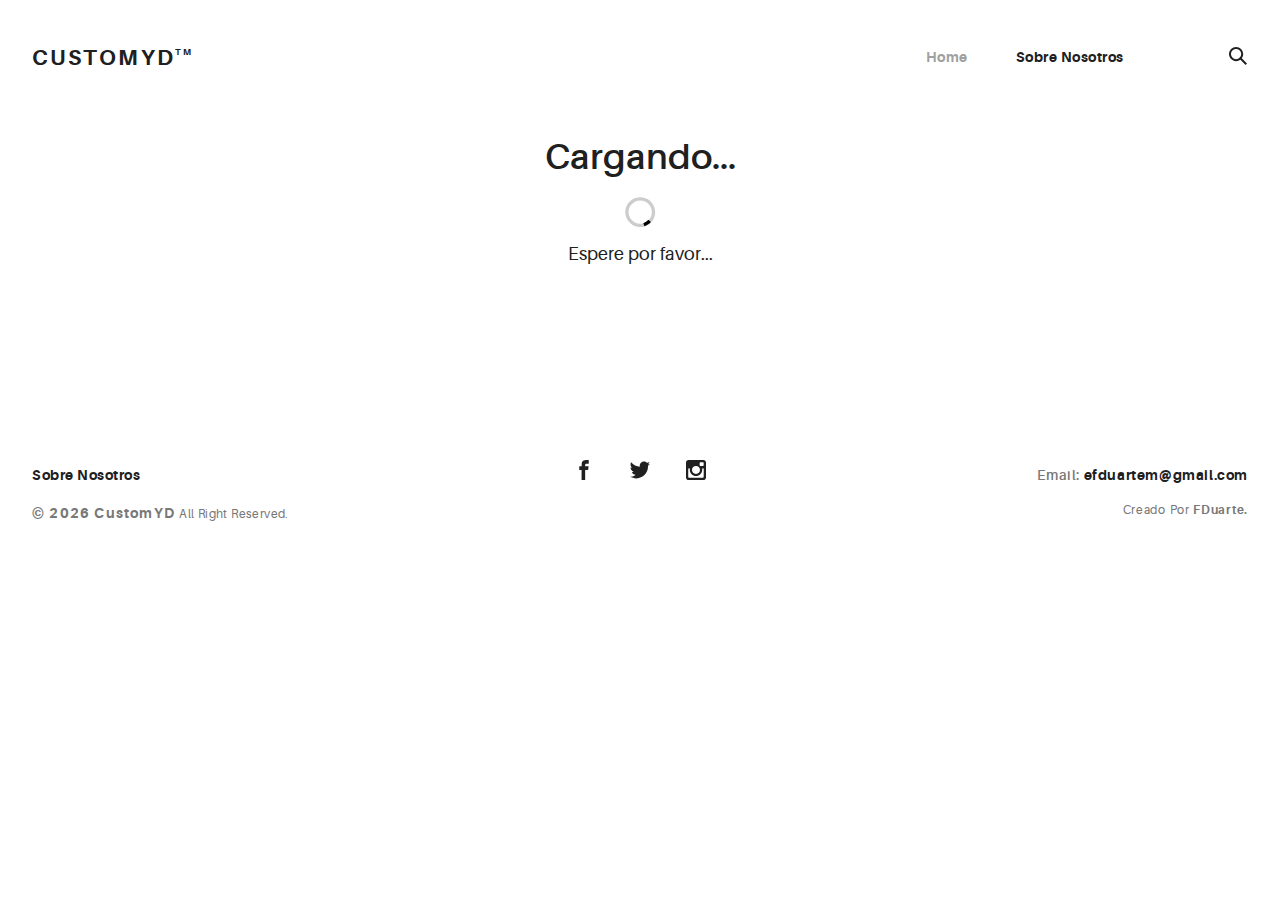
==== commit 499812f5: "BugFix base href" ====
--- a/docs/index.html
+++ b/docs/index.html
@@ -3,7 +3,7 @@
 <head>
   <meta charset="utf-8">
   <title>Portafolio</title>
-  <base href="/">
+  <!-- <base href="/"> -->
 
   <meta name="viewport" content="width=device-width, initial-scale=1">
   <!-- <link rel="icon" type="image/x-icon" href="favicon.ico"> -->
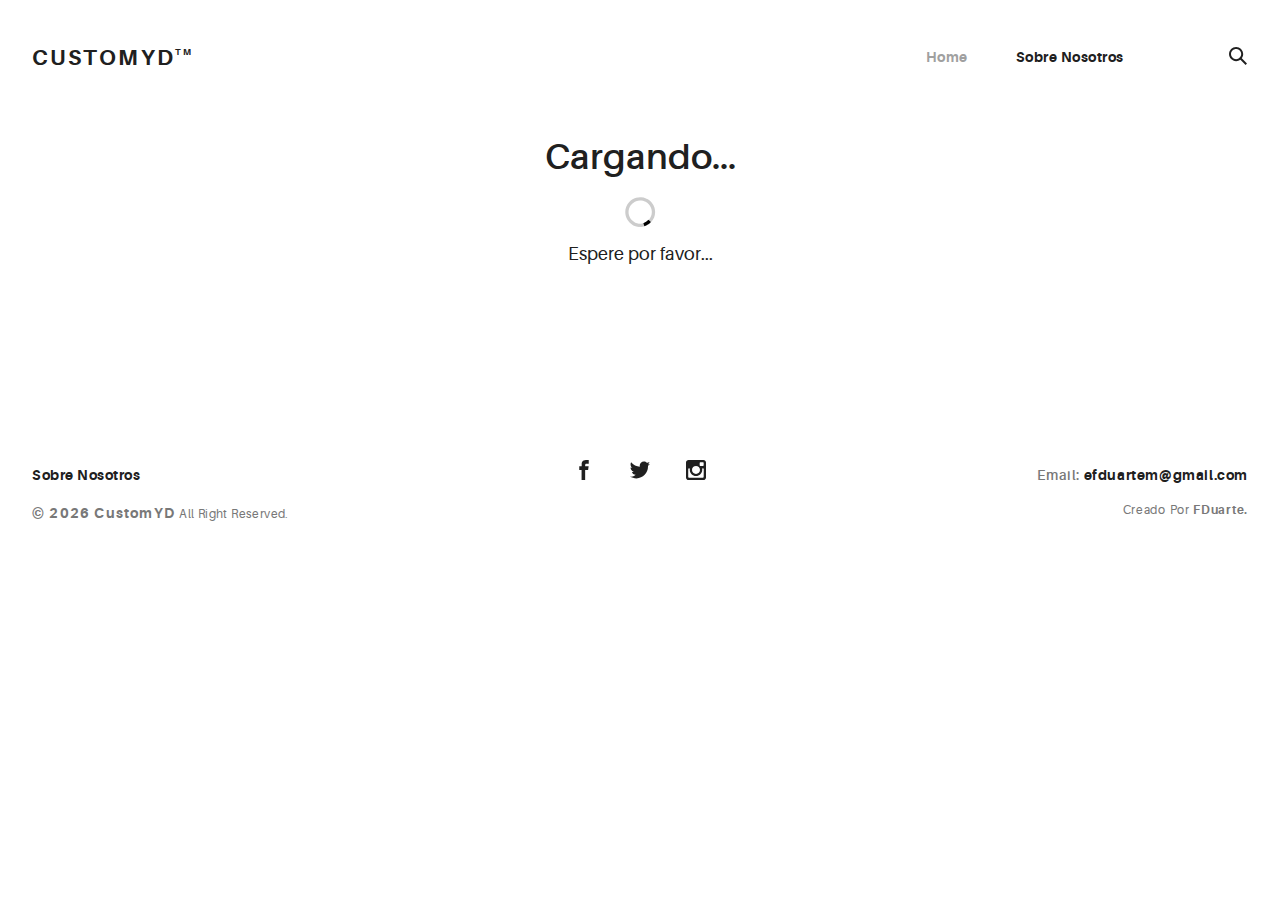
==== commit 3e49492e: "Ajuste en link a Home desde Sobre Nosotros" ====
--- a/docs/index.html
+++ b/docs/index.html
@@ -16,5 +16,5 @@
   <app-root>Loading...</app-root>
   <script src="assets/js/svg4everybody.min.js"></script>
   <script>svg4everybody();</script>
-<script type="text/javascript" src="inline.d35bfb567e2b94864da1.bundle.js"></script><script type="text/javascript" src="polyfills.58a536a283138d607b7f.bundle.js"></script><script type="text/javascript" src="vendor.632aba24a2e353d6e148.bundle.js"></script><script type="text/javascript" src="main.40b433c5ce67b220b431.bundle.js"></script></body>
+<script type="text/javascript" src="inline.8a306ee16f94be18134a.bundle.js"></script><script type="text/javascript" src="polyfills.58a536a283138d607b7f.bundle.js"></script><script type="text/javascript" src="vendor.632aba24a2e353d6e148.bundle.js"></script><script type="text/javascript" src="main.c06470d9c398f262232f.bundle.js"></script></body>
 </html>
